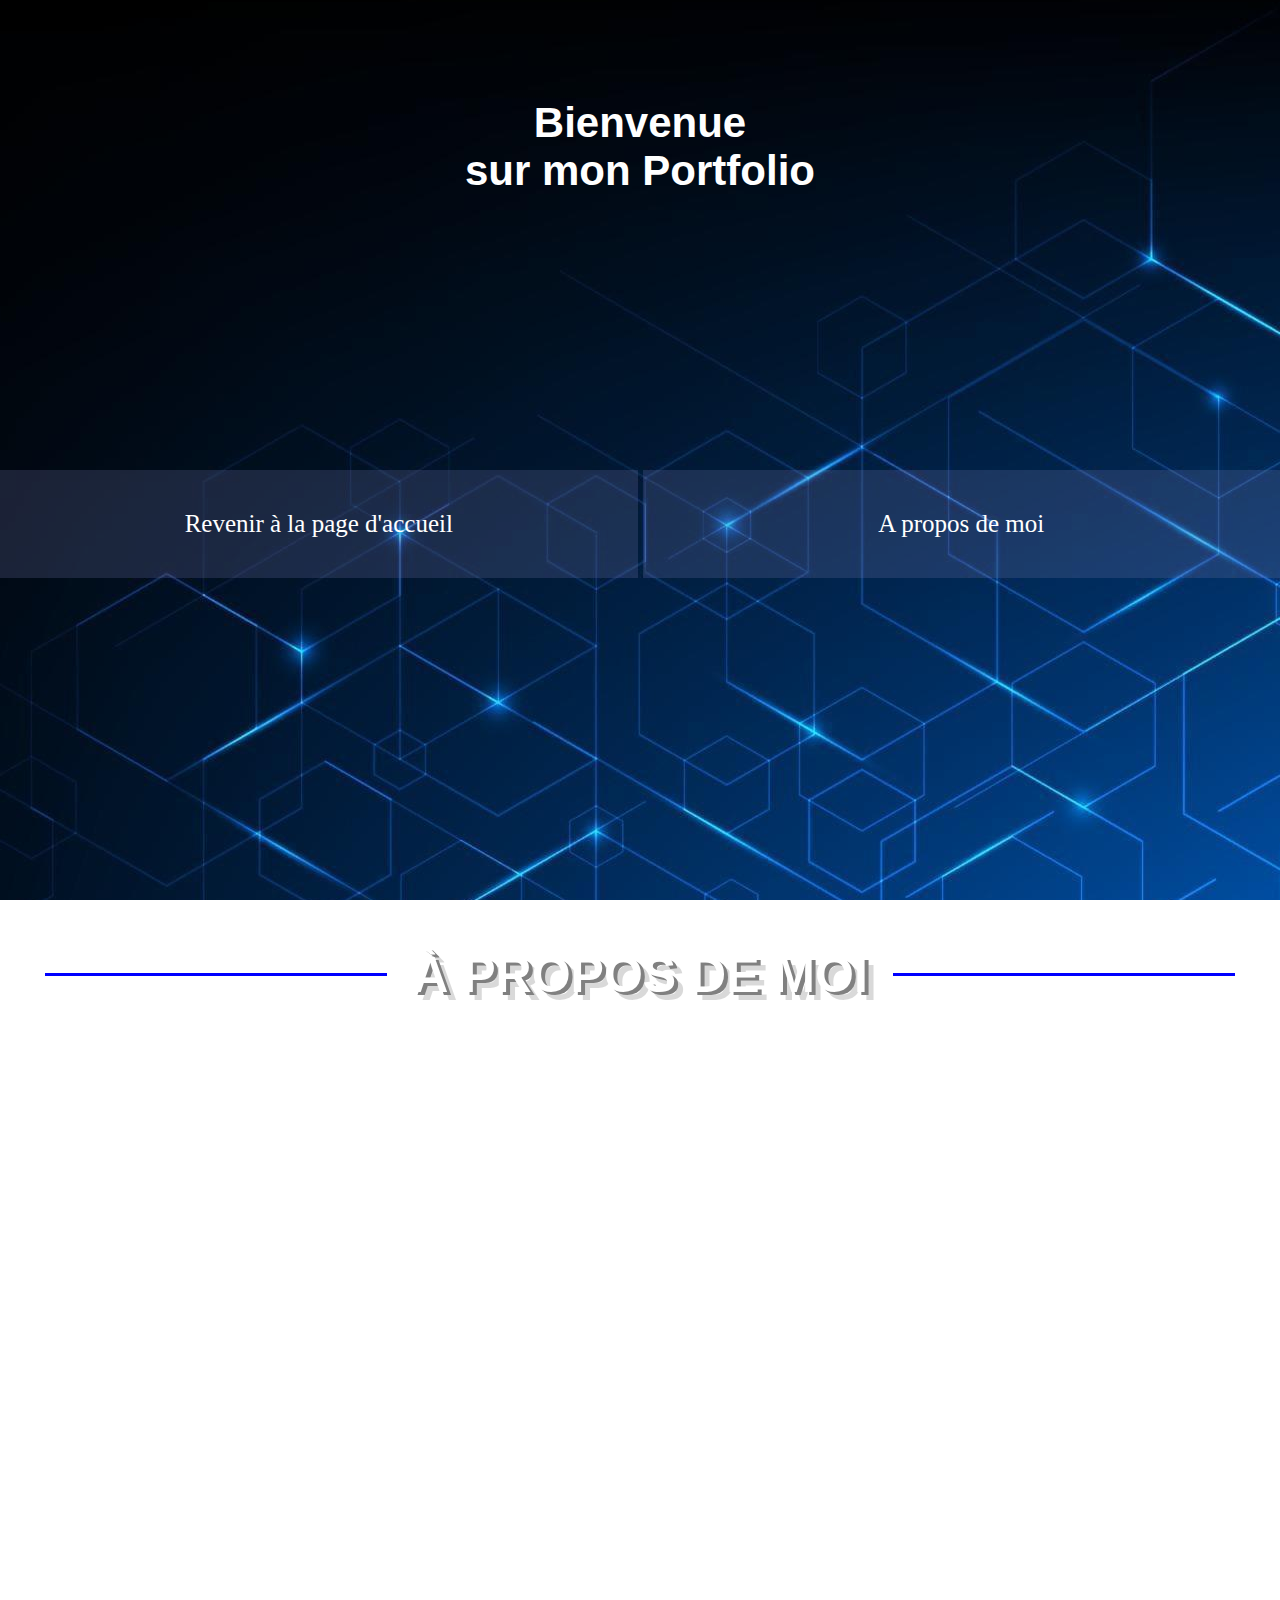
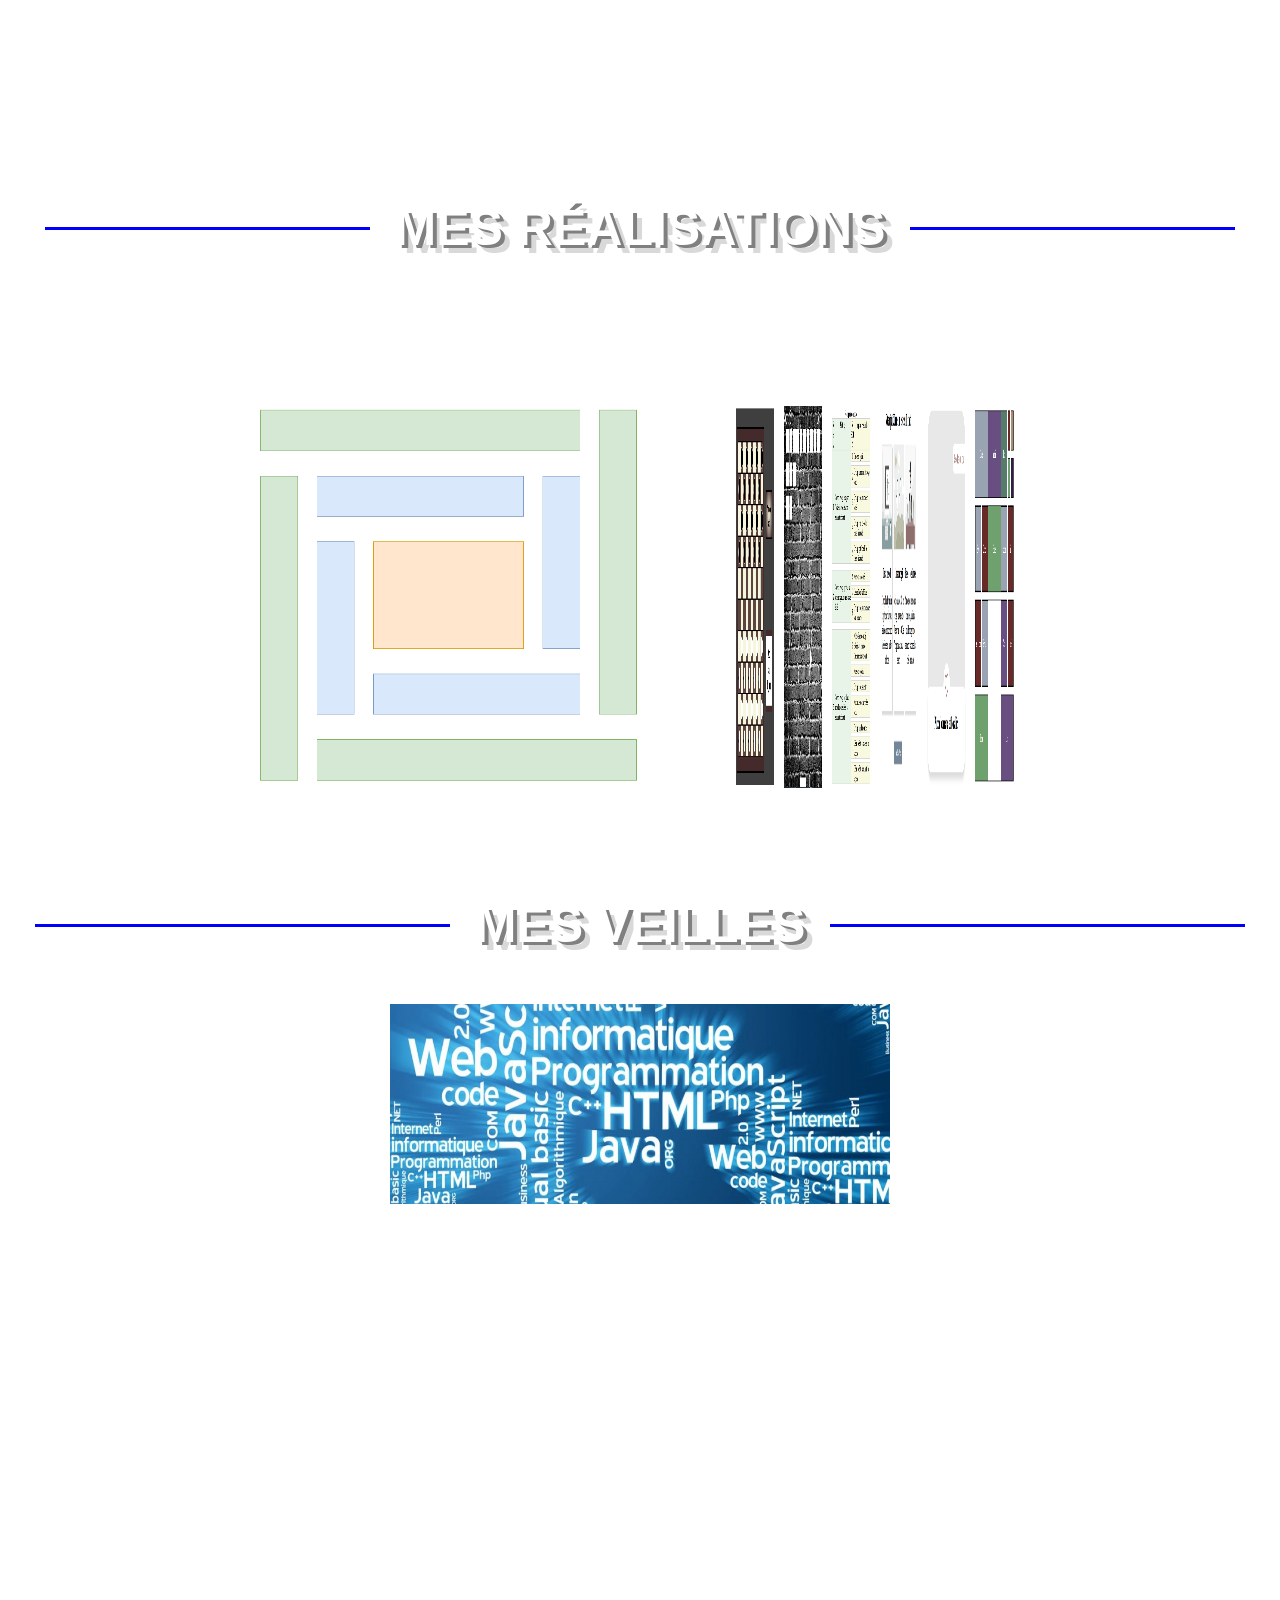
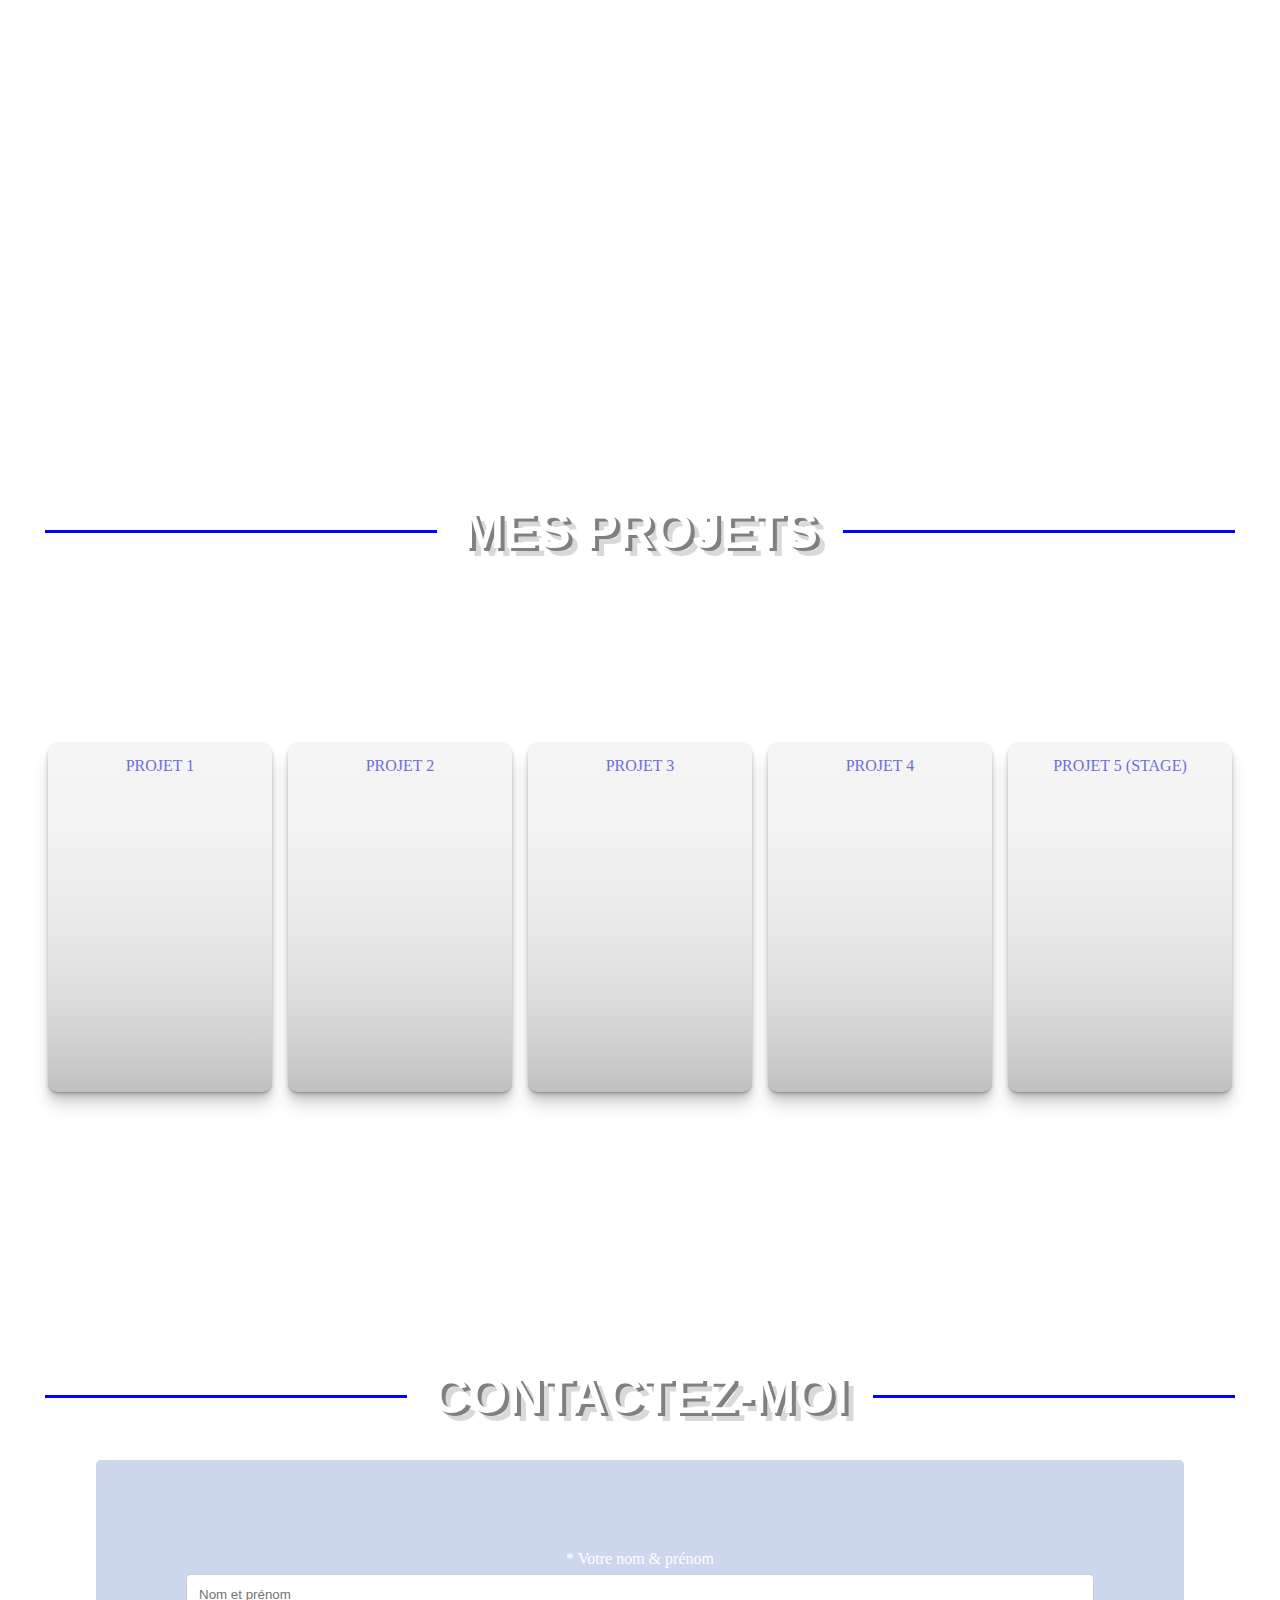
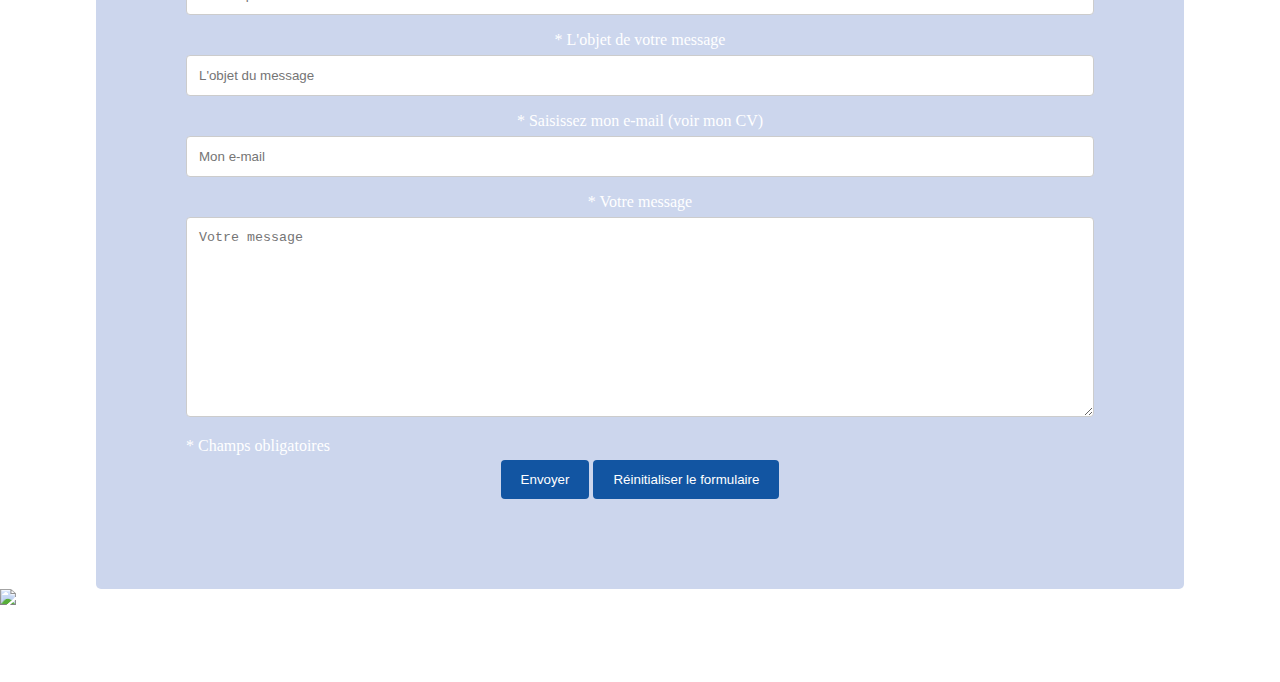
==== menu.html @ bb28eb80 "Update files" ====
<!DOCTYPE html>
<html lang="fr">

<head>
    <meta charset="UTF-8">
    <meta name="viewport" content="width=device-width, user-scalable=no">
    <meta http-equiv="X-UA-Compatible" content="ie=edge">
    <meta name="language" content="French">
    <meta lang="" name="keywords"
        content="à propos de moi, mes réalisations et veilles technologiques, mes projets, me contacter, gitHub">
    <meta name="description" content="Portfolio Stéphane Cadeck">
    <meta name="title" content="Portfolio Stéphane Cadeck">
    <meta name="theme-color" content="#00142D">

    <!-- <link rel=" stylesheet" href="stylesheet.css"> -->
    <link rel="stylesheet" href="menu.css">
    <link rel="icon" type="image/png" sizes="24x24" href="assets/favicon/favicon.ico">

    <script src="js/jquery-3.6.0.js"></script>

    <title>Portfolio Stéphane Cadeck</title>
</head>

<body>

    <div class="container menu">

        <div class="wrapper">
            <div class="typing">
                <h1><br>Bienvenue<br>sur mon Portfolio</h1>
            </div>
        </div>

        <p class="sub-heading"></p>

        <div id="sectiontohide">
            <nav>
                <ul class="sub-menu">
                    <li class="menu-home"><a href="index.html">Revenir à la page d'accueil</a></li>
                    <li class="menu-realisations"><a href="#about">A propos de moi</a></li>
                    <li class="menu-projects"><a href="#works">Mes réalisations et veilles technologiques</a></li>
                    <li class="menu-about"><a href="#projects">Mes projets</a></li>
                    <li class="menu-contact"><a href="#contact">Me contacter</a></li>
                    <li class="menu-gitHub"><a href="https://github.com/stephane-cad55" target="_blank"
                            rel="noopener">Mes réalisations
                            et projets sur mon GitHub</a>
                    </li>
                </ul>
            </nav>
        </div>

    </div>

    <div id="about" class="container me">

        <div>
            <h2 class="hr">À propos de moi</h2>

            <figure>

                <p>J'ai souhaité me reconvertir professionnellement et me
                    diriger vers le secteur du numérique après avoir effectué de nombreuses recherches sur le
                    métier de
                    développeur informatique.
                    Je souhaite devenir concepteur développeur d'applications car je suis de nature curieuse. La
                    curiosité
                    est primordiale pour un développeur, il doit avoir une culture informatique et web
                    importante, savoir se
                    remettre en question.</p><br>
                <p>Ma facilité d'échange est un atout ce qui facilite le travail en équipe, vu que le
                    développeur travaille
                    rarement seul. Cela permet d'amener à bien le projet établi par le supérieur en répondant
                    aux cahier des
                    charges.<br>
                    Je veux me diriger vers ce métier pour répondre aux besoins des clients et en amont me
                    servir de mon
                    esprit analytique pour faire aboutir le projet.
                    Ma rigueur, mon autonomie, ma gestion du stress me permettent de respecter les délais de
                    travail pour
                    remplir aux mieux les tâches qui me sont confiées.
                    Je sais prendre des initiatives et j'apprécie la pédagogie, ce qui peut m'être utile pour
                    une éventuelle
                    aide technique concernant un logiciel pour un client.<br>
                    Ce métier offre des évolutions de carrière, ce qui me motive également à me diriger dans
                    cette voie.</p><br>
                <p>C'est pourquoi, après des recherches pour trouver un centre de formation et après des tests et
                    entretiens
                    réussis,
                    j'effectue une formation de concepteur développeur d'applications au Gréta de Montpellier où
                    l'apprentissage des langages de formations est très diverse.<br>
                    J'étudie aussi bien des langages front-end que back-end : HTML, CSS, Bootstrap, JAVASCRIPT, JAVA,
                    PHP,
                    utilisation d'un éditeur de logiciel pour les applications mobiles.<br>
                    Je manipule le langage SQL, apprend la conception de diagrammes tels que MCD et MLD.
                    Enfin, je m'exerce à concevoir des maquettes, des storyboards...etc<br>
                    Pour ma part, j'apprécie plus particulièrement les langages frond-end.</p><br>

            </figure>

            <p>Pour encore mieux me connaître, vous pouvez télécharger mon CV, cliquez &nbsp;<a
                    href="assets/doc/CV Cadeck Stéphane.pdf" download="CV_Stéphane_Cadeck">ici.</a></p>
        </div>

    </div>

    <div id="works" class="container real">

        <div>
            <h2 class="hr">Mes réalisations</h2>

            <h3>Veuillez trouver quelques unes de mes réalisations effectuées pendant ma formation.<br>Les langages
                utilisés
                sont le HTML, CSS et JAVASCRIPT; le but étant de reproduire les différents
                sites web ou pages fournies.</h3>
        </div>

        <div id="hero">
            <div class="hero">
                <figure class="on">
                    <img src="assets/img/figure_geometrique.PNG" alt="figure_geometrique" />
                </figure>
                <figure>
                    <img src="assets/img/dames.PNG" alt="dames" />
                </figure>
                <figure>
                    <img src="assets/img/cassebrique.PNG" alt="casse brique" />
                </figure>
                <figure>
                    <img src="assets/img/competences.PNG" alt="competences" />
                </figure>
                <figure>
                    <img src="assets/img/ecosia.PNG" alt="ecosia" />
                </figure>
                <figure>
                    <img src="assets/img/marmiton.PNG" alt="marmiton" />
                </figure>
                <figure>
                    <img src="assets/img/windows.PNG" alt="windows" />
                </figure>
            </div>
        </div>

    </div>

    <div class="container tech">

        <div>
            <h2 class="hr">Mes veilles</h2>

            <div class="positionImg">
                <img src="assets/img/veille.jpg" alt="veille technologique" width="500px" height="200px">
            </div>

        </div>

        <div class="main-contain">

            <p>Voici quelques-unes de mes veilles technologiques.</p>

            <div class="div">
                <div class="flex-1">
                    <a class="button btn-1"
                        href="https://cda.needemand.com/2020/10/23/veille-technologique-sur-les-animations-en-css/"
                        target="blank">-
                        Veille technologique sur les animations en CSS.</a>
                </div>
            </div>

            <div class="div">
                <div class="flex-1">
                    <a class="button btn-1" href="https://cda.needemand.com/2021/01/23/conception-de-projet/"
                        target="blank">- Veille technologique
                        sur la conception de projet.</a>
                </div>
            </div>

            <div class="div">
                <div class="flex-1">
                    <a class="button btn-1" href="https://cda.needemand.com/2020/11/22/javadoc/" target="blank">- Veille
                        technologique sur l'outil de
                        développement Javadoc.</a>
                </div>
            </div>

            <div class="div">
                <div class="flex-1">
                    <a class="button btn-1" href="https://cda.needemand.com/2020/11/05/gantt-method/" target="blank">-
                        Veille technologique sur la
                        méthode GANTT.</a>
                </div>
            </div>

            <div class="div">
                <div class="flex-1">
                    <a class="button btn-1" href="https://cda.needemand.com/2020/11/03/method-iafactory/"
                        target="blank">-
                        Veille technologique sur
                        la méthode IAFACTORY.</a>
                </div>
            </div>

            <div class="div">
                <div class="flex-1">
                    <a class="button btn-1" href="https://cda.needemand.com/2020/12/20/protection-des-donnees/"
                        target="blank">-
                        Veille technologique
                        sur la protection des données.</a>
                </div>
            </div>

            <div class="div">
                <div class="flex-1">
                    <a class="button btn-1" href="https://cda.needemand.com/2020/12/05/svelte/" target="blank">-
                        Veille technologique sur le
                        framework JAVASCRIPT Svelte.</a>
                </div>
            </div>

        </div>

    </div>

    <div id="projects" class="container projects">

        <div>
            <h2 class="hr">Mes projets</h2>
            <p class="title">Tout au long de ma formation, j'ai réalisé différents projets que je vous présente<br>(pour
                plus
                de détails sur le projet, passez votre souris sur l'image).</p>
        </div>

        <main class="page-content">
            <div class="card">
                <div class="content">
                    <h3 class="size"><em>Création d'un portfolio</em></h3>
                    <p class="text">Après l'apprentissage de création de maquettes, storyboards ainsi que la
                        réalisation
                        de chartes graphiques, j'ai réalisé le portfolio d'un de mes camarades.
                        J'ai codé son
                        portfolio en HTML ET CSS (ainsi que quelques lignes de JAVASCRIPT).</p><br>
                    <p class="link">Cliquez<a href="assets/img/projet1.png" target="blank">&nbsp; ICI</a>&nbsp; pour
                        voir un
                        aperçu.</p>
                </div>
            </div>

            <div class="card">
                <div class="content">
                    <h3 class="size"><em>Calculatrice</em></h3>
                    <p class="text">Pour ce second projet de l'année, j'ai du réalisé une calculatrice avec des
                        fonctions
                        de base en JAVA, ainsi qu'une interface graphique en utilisant SWING.<br>
                        Ce projet a été réalisé en utilisant un tableau KANBAN.</p><br>
                    <p class="link">Cliquez<a href="assets/img/projet2.png" target="blank">&nbsp; ICI</a>&nbsp; pour
                        voir un
                        aperçu.</p>
                </div>
            </div>

            <div class="card">
                <div class="content">
                    <h3 class="size"><em>Formulaire de connexion</em></h3>
                    <p class="text">Pour ce troisième projet de l'année, j'ai réalisé un formulaire de connexion et
                        d'inscription avec JAVA en
                        utilisant SWING pour créer l'interface graphique.
                        J'ai créé également la connexion vers la base de données.</p><br>
                    <p class="link">Cliquez<a href="assets/img/projet3.png" target="blank">&nbsp; ICI</a>&nbsp; pour
                        voir un
                        aperçu.</p>
                </div>
            </div>

            <div class="card">
                <div class="content">
                    <h3 class="size"><em>Projet fil rouge (non terminé)</em></h3>
                    <p class="text">Ce projet regroupe différentes sections (une
                        partie Sweep and Keep
                        de cartes de recettes en Javascript,une partie en Java pour la gestion des stocks, une
                        partie en
                        PHP
                        pour la gestion administrative,une partie avec le Framework PHP CodeIgniter pour la
                        partie
                        E-commerce, et enfin l'application du site en version mobile avec Android Studio).</p>
                    <br>
                    <p class="link">Cliquez<a href="assets/img/prochainement.png" target="blank">&nbsp; ICI</a>&nbsp;
                        pour
                        voir un
                        aperçu.</p>
                </div>
            </div>

            <div class="card">
                <div class="content">
                    <h3 class="size"><em>Création Site Web</em></h3>
                    <p class="text">Pour mon stage comptant pour la formation, j'ai créé avec une collaboratrice un site
                        web pour une entreprise de plâtrerie suivant un cahier des charges. Nous avons réalisés les
                        maquettes sous Adobe XD et utilisés les langages HTML, CSS, Bootstrap, et PHP. Pour se repartir
                        les tâches et respecter les délais, nous nous sommes servis de JiraSoftWare.
                    </p>
                    <br>
                    <p class="link">Cliquez<a href="assets/img/stage.png" target="blank">&nbsp; ICI</a>&nbsp; pour
                        voir un
                        aperçu.</p>
                </div>
            </div>
        </main>

    </div>

    <div id="contact" class="container contact">

        <div>
            <h2 class="hr">Contactez-moi</h2>
        </div>

        <div class="container">

            <form method="post" action="https://formspree.io/f/xeqvopwa" id="frm">
                <label for="fname">* Votre nom & prénom</label>
                <input type="text" id="fname" name="Nom et prénom" placeholder="Nom et prénom" required="">

                <label for="sujet">* L'objet de votre message</label>
                <input type="text" id="sujet" name="Sujet" placeholder="L'objet du message" required="">

                <label for="emailAddress">* Saisissez mon e-mail (voir mon CV)</label>
                <input id="emailAddress" type="email" name="Email" placeholder="Mon e-mail" required="">

                <label for="subject">* Votre message</label>
                <textarea id="subject" name="Message" placeholder="Votre message" required=""
                    style="height:200px"></textarea>

                <p>* Champs obligatoires</p>
                <input type="submit" value="Envoyer">
                <button class="reset" type="button" onclick="resetForm();">Réinitialiser le formulaire</button>
            </form>

        </div>

        <p>
            <img style="border:0;width:88px;height:31px" src="https://jigsaw.w3.org/css-validator/images/vcss-blue"
                alt="CSS Valide !" />
        </p>

    </div>

    <script src="js/menu.js"></script>
    <script src="js/scrollToTop.js"></script>
    <script src="js/resetForm.js"></script>
    <script src="js/scrollText.js"></script>
    <script src="js/carousel.js"></script>

</body>

</html>
---- menu.css ----
/*Menu********************************************************************************************************************************************/

* {
  margin: 0;
  padding: 0;
  box-sizing: border-box;
}

body {
  scroll-behavior: smooth;
  background-image: url("assets/img/fond_ecran.jpg");
  background-attachment: fixed;
  background-position: center;
  overflow-x: hidden;
}

.menu {
  margin-top: -50px;
}

.menu h1 {
  color: rgb(255, 255, 255);
  text-align: center;
  position: relative;
  margin-top: 75px;
  font-size: 42px;
  font-family: BlinkMacSystemFont, 'Segoe UI', Roboto, Oxygen, Ubuntu, Cantarell, 'Open Sans', 'Helvetica Neue', sans-serif;
}

/*Effet h1*/

.menu .wrapper {
  height: 30vh;
  /*This part is important for centering*/
  display: flex;
  align-items: center;
  justify-content: center;
}

.menu .typing {
  width: 27ch;
  animation: typing 2s steps(22), blink .5s step-end infinite alternate;
  white-space: nowrap;
  overflow: hidden;
  font-size: 2em;
}

@keyframes typing {
  from {
    width: 0
  }
}

@keyframes blink {
  50% {
    border-color: transparent
  }
}

/*Menu ancres*/

.menu .sub-heading {
  color: white;
  text-align: center;
  font-weight: 300;
}

.menu ul {
  display: grid;
  grid-template-columns: 1fr 1fr;
  grid-template-rows: 1fr 1fr 1fr;
  grid-gap: 5px;
  margin: 0;
}

.menu ul li {
  color: white;
  list-style: none;
  background-color: rgba(122, 127, 180, 0.219);
  padding: 40px 20px;
}

.menu li {
  text-align: center;
}

.menu a {
  color: white;
  text-decoration: none;
  font-size: 25px;
}

.menu a:hover {
  color: #bbb7c2;
}

.menu-home {
  position: relative;
  animation-name: home;
  animation-duration: 500ms;
  animation-fill-mode: forwards;
}

.menu-realisations {
  position: relative;
  animation-name: home;
  animation-duration: 500ms;
  animation-fill-mode: forwards;
}

@keyframes home {
  0% {
    top: -30px
  }
  100% {
    top: 0px
  }
  0% {
    opacity: 0
  }
  100% {
    opacity: 1
  }
}

.menu-projects {
  position: relative;
  animation-name: projects;
  animation-duration: 500ms;
  animation-delay: 500ms;
  animation-fill-mode: forwards;
  opacity: 0;
}

.menu-about {
  position: relative;
  animation-name: about;
  animation-duration: 500ms;
  animation-delay: 500ms;
  animation-fill-mode: forwards;
  opacity: 0;
}

@keyframes projects {
  0% {
    left: -100px
  }
  100% {
    left: 0px
  }
  0% {
    opacity: 0
  }
  100% {
    opacity: 1
  }
}

@keyframes about {
  0% {
    right: -100px
  }
  100% {
    right: 0px
  }
  0% {
    opacity: 0
  }
  100% {
    opacity: 1
  }
}

.menu-contact {
  position: relative;
  animation-name: contact;
  animation-duration: 500ms;
  animation-delay: 1000ms;
  animation-fill-mode: forwards;
  opacity: 0;
}

.menu-gitHub {
  position: relative;
  animation-name: contact;
  animation-duration: 500ms;
  animation-delay: 1000ms;
  animation-fill-mode: forwards;
  opacity: 0;
}

@keyframes contact {
  0% {
    bottom: -30px
  }
  100% {
    bottom: 0px
  }
  0% {
    opacity: 0
  }
  100% {
    opacity: 1
  }
}

.menu .sub-menu {
  margin-top: 250px;
  text-align: center;
}

@keyframes heading {
  0% {
    right: -400px
  }
  100% {
    right: 0px
  }
}

.menu .sub-heading {
  position: relative;
  animation-name: sub-heading;
  animation-duration: 2000ms;
  animation-delay: 100ms;
  animation-fill-mode: forwards;
}

@keyframes sub-heading {
  0% {
    left: -400px
  }
  100% {
    left: 0px
  }
}

/*A propos de moi*********************************************************************************************************************************/

* {
  /* Calculation */
  --responsive: calc((var(--min-font) * 1px) + (var(--max-font) - var(--min-font)) * ((100vw - 420px) / (1200 - 420)));
  /* Ranges from 421px to 1199px */
}

.me {
  min-height: 100vh;
  display: flex;
  align-items: center;
  margin-top: 60px;
}

.me h2 {
  /* Set max and min font sizes */
  color: white;
  --max-font: 50;
  --min-font: 25;
  font-size: var(--responsive);
  margin: .3em 0;
  text-transform: uppercase;
  text-align: center;
  padding-bottom: 50px;
  font-family: BlinkMacSystemFont, 'Segoe UI', Roboto, Oxygen, Ubuntu, Cantarell, 'Open Sans', 'Helvetica Neue', sans-serif;
  text-shadow: 4px 3px 0px grey, 9px 8px 0px rgba(0, 0, 0, 0.15);
}

.me .hr {
  /* centre verticalement les enfants entre eux */
  align-items: center;
  /* active flexbox */
  display: flex;
  /* garde le texte centré s’il passe sur plusieurs lignes ou si flexbox n’est pas supporté */
  text-align: center;
}

.me .hr::before, .me .hr::after {
  border-top: .0625em solid blue;
  /* nécessaire pour afficher les pseudo-éléments */
  content: "";
  /* partage le reste de la largeur disponible */
  flex: 1;
  /* espace les traits du texte */
  margin: 0.5em;
}

.me p {
  color: white;
  text-align: center;
  line-height: 30px;
  /* Set max and min font sizes */
  --max-font: 20;
  --min-font: 14;
  font-size: var(--responsive);
  margin-top: 20px;
}

@media (min-width: 1200px) {
  .me h2, .me p {
    font-size: calc(var(--max-font) * 1px);
  }
}

@media (max-width: 420px) {
  .me h2, .me p {
    font-size: calc(var(--min-font) * 1px);
  }
}

* {
  box-sizing: border-box;
  margin: 0;
  padding: 0;
}

.me div {
  margin: auto;
  padding: 20px;
}

.me a {
  text-decoration: none;
  color: white;
}

/*Effet scroll texte à propos de moi*/

.me figure {
  position: relative;
  left: 60%;
  margin: 0;
  padding: 0;
  opacity: 0;
  transition: all 2s ease;
}

/*Réalisations************************************************************************************************************************************/

* {
  /* Calculation */
  --responsive: calc((var(--min-font) * 1px) + (var(--max-font) - var(--min-font)) * ((100vw - 420px) / (1200 - 420)));
  /* Ranges from 421px to 1199px */
}

.real {
  max-height: 100vh;
}

.real h2 {
  /* Set max and min font sizes */
  color: white;
  --max-font: 50;
  --min-font: 25;
  font-size: var(--responsive);
  margin: .3em 0;
  text-transform: uppercase;
  text-align: center;
  font-family: BlinkMacSystemFont, 'Segoe UI', Roboto, Oxygen, Ubuntu, Cantarell, 'Open Sans', 'Helvetica Neue', sans-serif;
  text-shadow: 4px 3px 0px grey, 9px 8px 0px rgba(0, 0, 0, 0.15);
}

.real .hr {
  /* centre verticalement les enfants entre eux */
  align-items: center;
  /* active flexbox */
  display: flex;
  /* garde le texte centré s’il passe sur plusieurs lignes ou si flexbox n’est pas supporté */
  text-align: center;
}

.real .hr::before, .real .hr::after {
  border-top: .0625em solid blue;
  /* nécessaire pour afficher les pseudo-éléments */
  content: "";
  /* partage le reste de la largeur disponible */
  flex: 1;
  /* espace les traits du texte */
  margin: 0.5em;
}

.real h3 {
  color: white;
  text-align: center;
  /* Set max and min font sizes */
  --max-font: 20;
  --min-font: 14;
  font-size: var(--responsive);
}

@media (min-width: 1200px) {
  .real h2, .real h3 {
    font-size: calc(var(--max-font) * 1px);
  }
}

@media (max-width: 420px) {
  .real h2, .real h3 {
    font-size: calc(var(--min-font) * 1px);
  }
}

* {
  box-sizing: border-box;
  margin: 0;
  padding: 0;
}

.real div {
  margin: auto;
  padding: 20px;
}

/*Carousel réalisations*/

@-webkit-keyframes infoIn {
  0% {
    opacity: 0;
    -webkit-transform: scale(0);
    transform: scale(0);
  }
  50% {
    opacity: 0;
    -webkit-transform: scale(0);
    transform: scale(0);
  }
  100% {
    opacity: 1;
    -webkit-transform: scale(1);
    transform: scale(1);
  }
}

@keyframes infoIn {
  0% {
    opacity: 0;
    -webkit-transform: scale(0);
    transform: scale(0);
  }
  50% {
    opacity: 0;
    -webkit-transform: scale(0);
    transform: scale(0);
  }
  100% {
    opacity: 1;
    -webkit-transform: scale(1);
    transform: scale(1);
  }
}

@-webkit-keyframes infoOut {
  0% {
    opacity: 1;
    -webkit-transform: scale(1);
    transform: scale(1);
  }
  100% {
    opacity: 0;
    -webkit-transform: scale(0);
    transform: scale(0);
  }
}

@keyframes infoOut {
  0% {
    opacity: 1;
    -webkit-transform: scale(1);
    transform: scale(1);
  }
  100% {
    opacity: 0;
    -webkit-transform: scale(0);
    transform: scale(0);
  }
}

#hero {
  width: 70%;
  display: block;
  overflow: hidden;
  position: relative;
}

#hero:before {
  display: block;
  content: "";
  padding-top: 50%;
}

.hero {
  display: -webkit-box;
  display: -ms-flexbox;
  display: flex;
  width: 90%;
  height: 90%;
  overflow: hidden;
  margin: 0;
  padding: 0;
  position: absolute;
  top: 50px;
  bottom: 0;
  left: 0;
  right: 0;
}

.hero figure {
  margin: 0;
  padding: 0;
  width: 10%;
  height: 100%;
  position: relative;
  -ms-flex-preferred-size: 10%;
  flex-basis: 10%;
  -webkit-transition: 0.8s linear;
  -o-transition: 0.8s linear;
  transition: 0.8s linear;
  -webkit-filter: saturate(25%);
  filter: saturate(25%);
}

.hero figure img {
  width: 80%;
  height: 100%;
}

.hero figure.on {
  -ms-flex-preferred-size: 100%;
  flex-basis: 100%;
  -webkit-transition: 1s linear;
  -o-transition: 1s linear;
  transition: 1s linear;
  z-index: 20;
  -webkit-filter: saturate(100%);
  filter: saturate(100%);
}

.hero figure div {
  -webkit-animation: infoOut;
  animation: infoOut;
}

.hero figure.on div {
  position: absolute;
  bottom: 20%;
  left: 5%;
  right: 5%;
  padding: 20px 50px;
  display: -webkit-box;
  display: -ms-flexbox;
  display: flex;
  -ms-flex-wrap: wrap;
  flex-wrap: wrap;
  -webkit-box-align: center;
  -ms-flex-align: center;
  align-items: center;
  -webkit-animation: infoIn 2s;
  animation: infoIn 2s;
}

@media screen and (max-width: 800px) {
  .hero {
    font-size: 1.3vw;
  }
  .hero figure.on div {
    padding: 20px;
  }
}

@media screen and (max-width: 600px) {
  .hero {
    font-size: 1.8vw;
  }
  .hero figure.on div {
    bottom: 5%;
    left: 0;
    right: 0;
    width: auto;
  }
}

/*Veilles technologiques**************************************************************************************************************************/

* {
  /* Calculation */
  --responsive: calc((var(--min-font) * 1px) + (var(--max-font) - var(--min-font)) * ((100vw - 420px) / (1200 - 420)));
  /* Ranges from 421px to 1199px */
}

.tech {
  min-height: 100vh;
}

.tech h2 {
  /* Set max and min font sizes */
  color: white;
  --max-font: 50;
  --min-font: 25;
  margin: .3em 0;
  text-transform: uppercase;
  text-align: center;
  font-family: BlinkMacSystemFont, 'Segoe UI', Roboto, Oxygen, Ubuntu, Cantarell, 'Open Sans', 'Helvetica Neue', sans-serif;
  text-shadow: 4px 3px 0px grey, 9px 8px 0px rgba(0, 0, 0, 0.15);
  margin-top: 80px;
}

.tech .hr {
  /* centre verticalement les enfants entre eux */
  align-items: center;
  /* active flexbox */
  display: flex;
  /* garde le texte centré s’il passe sur plusieurs lignes ou si flexbox n’est pas supporté */
  text-align: center;
}

.tech .hr::before, .tech .hr::after {
  border-top: .0625em solid blue;
  /* nécessaire pour afficher les pseudo-éléments */
  content: "";
  /* partage le reste de la largeur disponible */
  flex: 1;
  /* espace les traits du texte */
  margin: 0.5em;
}

.tech p {
  color: white;
  margin: auto;
  width: fit-content;
  /* Set max and min font sizes */
  --max-font: 20;
  --min-font: 14;
  font-size: var(--responsive);
  text-transform: uppercase;
  text-align: center;
  padding: 50px;
}

@media (min-width: 1200px) {
  .tech h2, .tech p {
    font-size: calc(var(--max-font) * 1px);
  }
}

@media (max-width: 420px) {
  .tech h2, .tech p {
    font-size: calc(var(--min-font) * 1px);
  }
}

* {
  box-sizing: border-box;
  margin: 0;
  padding: 0;
}

.tech div {
  margin: auto;
  padding: 10px;
}

.tech .positionImg {
  margin-top: 40px;
  display: flex;
  justify-content: center;
}

/*Effets liens*/

.tech .main-contain {
  display: flex;
  flex-direction: column;
  justify-content: center;
  max-width: 180rem;
}

.tech button {
  border: none;
  text-decoration: none;
  cursor: pointer;
}

.tech .div {
  display: flex;
  flex-wrap: wrap;
  justify-content: space-around;
  text-align: center;
  position: relative;
  max-width: 1200px;
  margin: auto;
}

.tech .flex-1 {
  flex: 1;
  min-width: 250px;
}

.tech .button {
  color: white;
  font-size: 21px;
  display: flex;
  justify-content: center;
  text-decoration: none;
  text-align: center;
  display: inline-block;
  position: relative;
  will-change: transform;
  padding-top: 15px;
  padding-bottom: 15px;
}

.tech .btn-1 {
  letter-spacing: 0.05rem;
  transition: 0.5s all ease-in-out;
  position: relative;
  background: transparent;
}

.tech .btn-1:before {
  border-top: 0.3rem solid rgb(47, 20, 202);
  border-bottom: 0.3rem solid rgb(47, 20, 202);
  display: block;
  position: absolute;
  background: transparent;
  content: "";
  top: 6px;
  bottom: 0;
  left: 100%;
  right: 100%;
  transition: 0.50s all ease-in-out;
}

.tech .btn-1:hover {
  letter-spacing: 0.1rem;
}

.tech .btn-1:hover:before {
  left: 25%;
  right: 25%;
}

/*Projets*****************************************************************************************************************************************/

* {
  /* Calculation */
  --responsive: calc((var(--min-font) * 1px) + (var(--max-font) - var(--min-font)) * ((100vw - 420px) / (1200 - 420)));
  /* Ranges from 421px to 1199px */
}

.projects {
  min-height: 100vh;
}

.projects h2 {
  /* Set max and min font sizes */
  color: white;
  --max-font: 50;
  --min-font: 25;
  font-size: var(--responsive);
  margin: .3em 0;
  text-transform: uppercase;
  text-align: center;
  font-family: -apple-system, BlinkMacSystemFont, 'Segoe UI', Roboto, Oxygen, Ubuntu, Cantarell, 'Open Sans', 'Helvetica Neue', sans-serif;
  text-shadow: 4px 3px 0px grey, 9px 8px 0px rgba(0, 0, 0, 0.15);
  margin-top: 50px;
}

.projects .hr {
  /* centre verticalement les enfants entre eux */
  align-items: center;
  /* active flexbox */
  display: flex;
  /* garde le texte centré s’il passe sur plusieurs lignes ou si flexbox n’est pas supporté */
  text-align: center;
}

.projects .hr::before, .projects .hr::after {
  border-top: .0625em solid blue;
  /* nécessaire pour afficher les pseudo-éléments */
  content: "";
  /* partage le reste de la largeur disponible */
  flex: 1;
  /* espace les traits du texte */
  margin: 0.5em;
}

.projects p {
  color: white;
  margin: auto;
  width: fit-content;
  /* Set max and min font sizes */
  --max-font: 20;
  --min-font: 14;
  font-size: var(--responsive);
  text-transform: uppercase;
  text-align: center;
}

@media (min-width: 1200px) {
  .projects h2, .projects p {
    font-size: calc(var(--max-font) * 1px);
  }
}

@media (max-width: 420px) {
  .projects h2, .projects p {
    font-size: calc(var(--min-font) * 1px);
  }
}

* {
  box-sizing: border-box;
  margin: 0;
  padding: 0;
}

.projects div {
  margin: auto;
  padding: 20px;
}

/*Cartes projets*/

* {
  box-sizing: border-box;
}

.page-content {
  display: grid;
  grid-gap: 1rem;
  padding: 1rem;
  width: 95%;
  margin: 0 auto;
}

@media (min-width: 600px) {
  .page-content {
    grid-template-columns: repeat(2, 1fr);
  }
}

@media (min-width: 800px) {
  .page-content {
    grid-template-columns: repeat(5, 1fr);
  }
}

.card {
  position: relative;
  display: flex;
  align-items: flex-end;
  overflow: hidden;
  padding: 1rem;
  width: 100%;
  border-radius: 10px;
  text-align: center;
  color: whitesmoke;
  background-color: whitesmoke;
  box-shadow: 0 1px 1px rgba(0, 0, 0, 0.1), 0 2px 2px rgba(0, 0, 0, 0.1), 0 4px 4px rgba(0, 0, 0, 0.1), 0 8px 8px rgba(0, 0, 0, 0.1), 0 16px 16px rgba(0, 0, 0, 0.1);
}

@media (min-width: 600px) {
  .card {
    height: 350px;
  }
}

.projects p.title {
  margin-top: 100px;
}

.projects p.text {
  font-size: 16px;
  text-transform: none;
}

.projects .size {
  text-transform: uppercase;
  font-size: 22px;
}

.projects .link {
  font-size: 16px;
  text-transform: none;
}

.projects a {
  color: white;
  text-decoration: none;
}

.card:before {
  content: "";
  position: absolute;
  top: 0;
  left: 0;
  width: 100%;
  height: 110%;
  background-size: cover;
  background-position: 0 0;
  transition: transform calc(var(--d) * 1.5) var(--e);
  pointer-events: none;
}

.card:after {
  content: "";
  display: block;
  position: absolute;
  top: 0;
  left: 0;
  width: 100%;
  height: 200%;
  pointer-events: none;
  background-image: linear-gradient(to bottom, rgba(0, 0, 0, 0) 0%, rgba(0, 0, 0, 0.009) 11.7%, rgba(0, 0, 0, 0.034) 22.1%, rgba(0, 0, 0, 0.072) 31.2%, rgba(0, 0, 0, 0.123) 39.4%, rgba(0, 0, 0, 0.182) 46.6%, rgba(0, 0, 0, 0.249) 53.1%, rgba(0, 0, 0, 0.32) 58.9%, rgba(0, 0, 0, 0.394) 64.3%, rgba(0, 0, 0, 0.468) 69.3%, rgba(0, 0, 0, 0.54) 74.1%, rgba(0, 0, 0, 0.607) 78.8%, rgba(0, 0, 0, 0.668) 83.6%, rgba(0, 0, 0, 0.721) 88.7%, rgba(0, 0, 0, 0.762) 94.1%, rgba(0, 0, 0, 0.79) 100%);
  transform: translateY(-50%);
  transition: transform calc(var(--d) * 2) var(--e);
}

.card:nth-child(1):before {
  background-image: url(assets/img/projets.JPG);
  background-position: center;
  content: 'Projet 1';
  text-transform: uppercase;
  padding-top: 15px;
  color: rgb(110, 110, 221);
}

.card:nth-child(2):before {
  background-image: url(assets/img/projets.JPG);
  background-position: center;
  content: 'Projet 2';
  text-transform: uppercase;
  padding-top: 15px;
  color: rgb(110, 110, 221);
}

.card:nth-child(3):before {
  background-image: url(assets/img/projets.JPG);
  background-position: center;
  content: 'Projet 3';
  text-transform: uppercase;
  padding-top: 15px;
  color: rgb(110, 110, 221);
}

.card:nth-child(4):before {
  background-image: url(assets/img/projets.JPG);
  background-position: center;
  content: 'Projet 4';
  text-transform: uppercase;
  padding-top: 15px;
  color: rgb(110, 110, 221);
}

.card:nth-child(5):before {
  background-image: url(assets/img/projets.JPG);
  background-position: center;
  content: 'Projet 5 (Stage)';
  text-transform: uppercase;
  padding-top: 15px;
  color: rgb(110, 110, 221);
}

.content {
  position: relative;
  display: flex;
  flex-direction: column;
  align-items: center;
  width: 100%;
  padding: 1rem;
  transition: transform var(--d) var(--e);
  z-index: 1;
}

.content>*+* {
  margin-top: 1rem;
}

@media (hover: hover) and (min-width: 600px) {
  .card:after {
    transform: translateY(0);
  }
  .content {
    transform: translateY(calc(100% - 4.5rem));
  }
  .content>*:not(.title) {
    opacity: 0;
    transform: translateY(1rem);
    transition: transform var(--d) var(--e), opacity var(--d) var(--e);
  }
  .card:hover:after, .card:focus-within:after {
    transform: translateY(-50%);
  }
  .card:hover .content, .card:focus-within .content {
    transform: translateY(0);
  }
  .card:hover .content>*:not(.title), .card:focus-within .content>*:not(.title) {
    opacity: 1;
    transform: translateY(0);
    transition-delay: calc(var(--d) / 8);
  }
}

/*Contact*****************************************************************************************************************************************/

* {
  /* Calculation */
  --responsive: calc((var(--min-font) * 1px) + (var(--max-font) - var(--min-font)) * ((100vw - 420px) / (1200 - 420)));
  /* Ranges from 421px to 1199px */
}

.contact {
  height: 100vh;
}

.contact h2 {
  /* Set max and min font sizes */
  color: white;
  --max-font: 50;
  --min-font: 25;
  font-size: var(--responsive);
  text-transform: uppercase;
  text-align: center;
  font-family: BlinkMacSystemFont, 'Segoe UI', Roboto, Oxygen, Ubuntu, Cantarell, 'Open Sans', 'Helvetica Neue', sans-serif;
  text-shadow: 4px 3px 0px grey, 9px 8px 0px rgba(0, 0, 0, 0.15);
}

.contact .hr {
  /* centre verticalement les enfants entre eux */
  align-items: center;
  /* active flexbox */
  display: flex;
  /* garde le texte centré s’il passe sur plusieurs lignes ou si flexbox n’est pas supporté */
  text-align: center;
}

.contact .hr::before, .contact .hr::after {
  border-top: .0625em solid blue;
  /* nécessaire pour afficher les pseudo-éléments */
  content: "";
  /* partage le reste de la largeur disponible */
  flex: 1;
  /* espace les traits du texte */
  margin: 0.5em;
}

@media (min-width: 1200px) {
  .contact h2 {
    font-size: calc(var(--max-font) * 1px);
  }
}

@media (max-width: 420px) {
  .contact h2 {
    font-size: calc(var(--min-font) * 1px);
  }
}

* {
  box-sizing: border-box;
  margin: 0;
  padding: 0;
}

.contact div {
  margin: auto;
  padding: 20px;
}

.contact h2 {
  margin: .3em 0;
}

.contact .container {
  border-radius: 5px;
  background-color: #395fb842;
  padding: 90px;
  text-align: center;
  width: 85%;
}

.contact p {
  color: white;
  display: flex;
  justify-content: left;
}

.contact input[type=text], textarea, input[type=email] {
  width: 100%;
  padding: 12px;
  border: 1px solid #ccc;
  border-radius: 4px;
  box-sizing: border-box;
  margin-top: 6px;
  margin-bottom: 16px;
  margin-right: 0px;
  margin-left: 0px;
  resize: vertical;
}

.contact label {
  margin-right: 0px;
  margin-left: 0px;
  width: 100%;
  color: white;
}

.contact input[type=submit] {
  background-color: #1255a2;
  color: white;
  padding: 12px 20px;
  border: none;
  border-radius: 4px;
  cursor: pointer;
  margin-top: 5px;
}

.contact input[type=submit]:hover {
  background-color: #122d4d;
}

.contact .reset {
  background-color: #1255a2;
  color: white;
  padding: 12px 20px;
  border: none;
  border-radius: 4px;
  cursor: pointer;
  align-items: center;
  margin-top: 5px;
}

.contact .reset:hover {
  background-color: #122d4d;
}
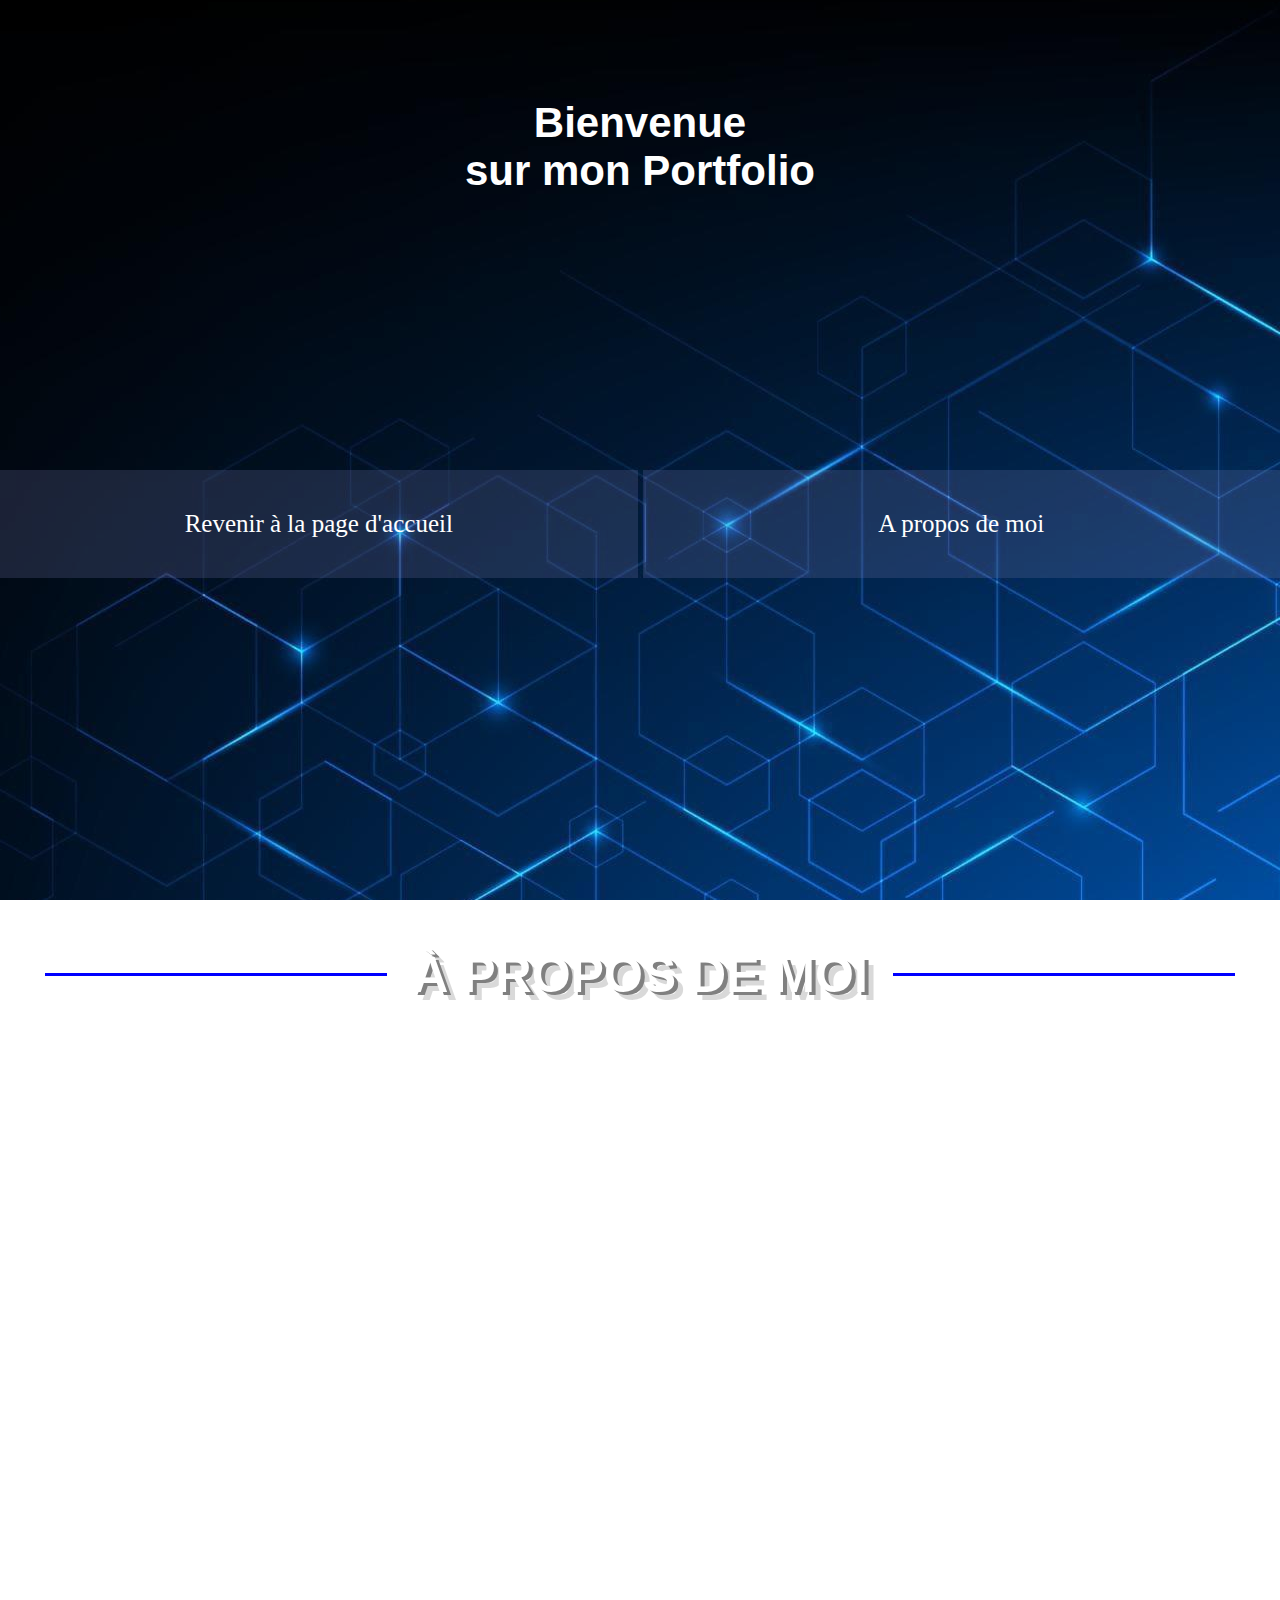
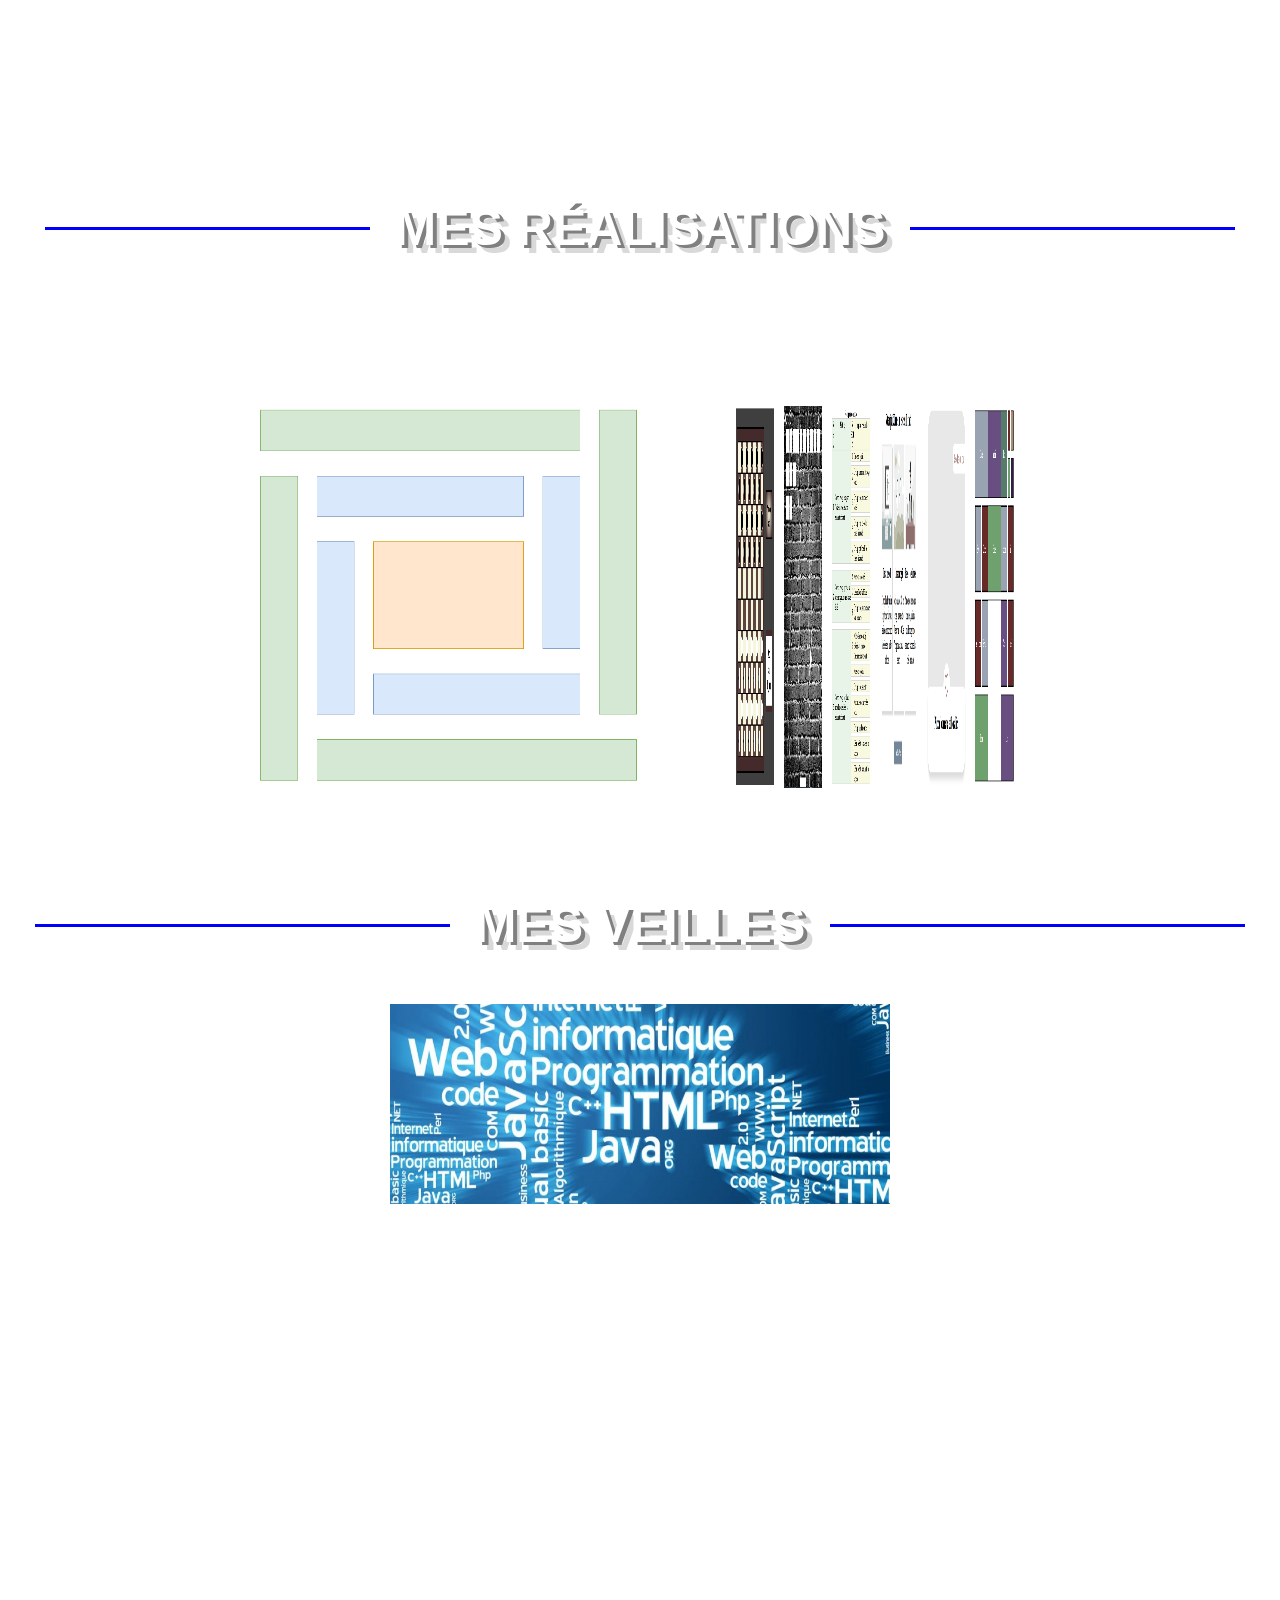
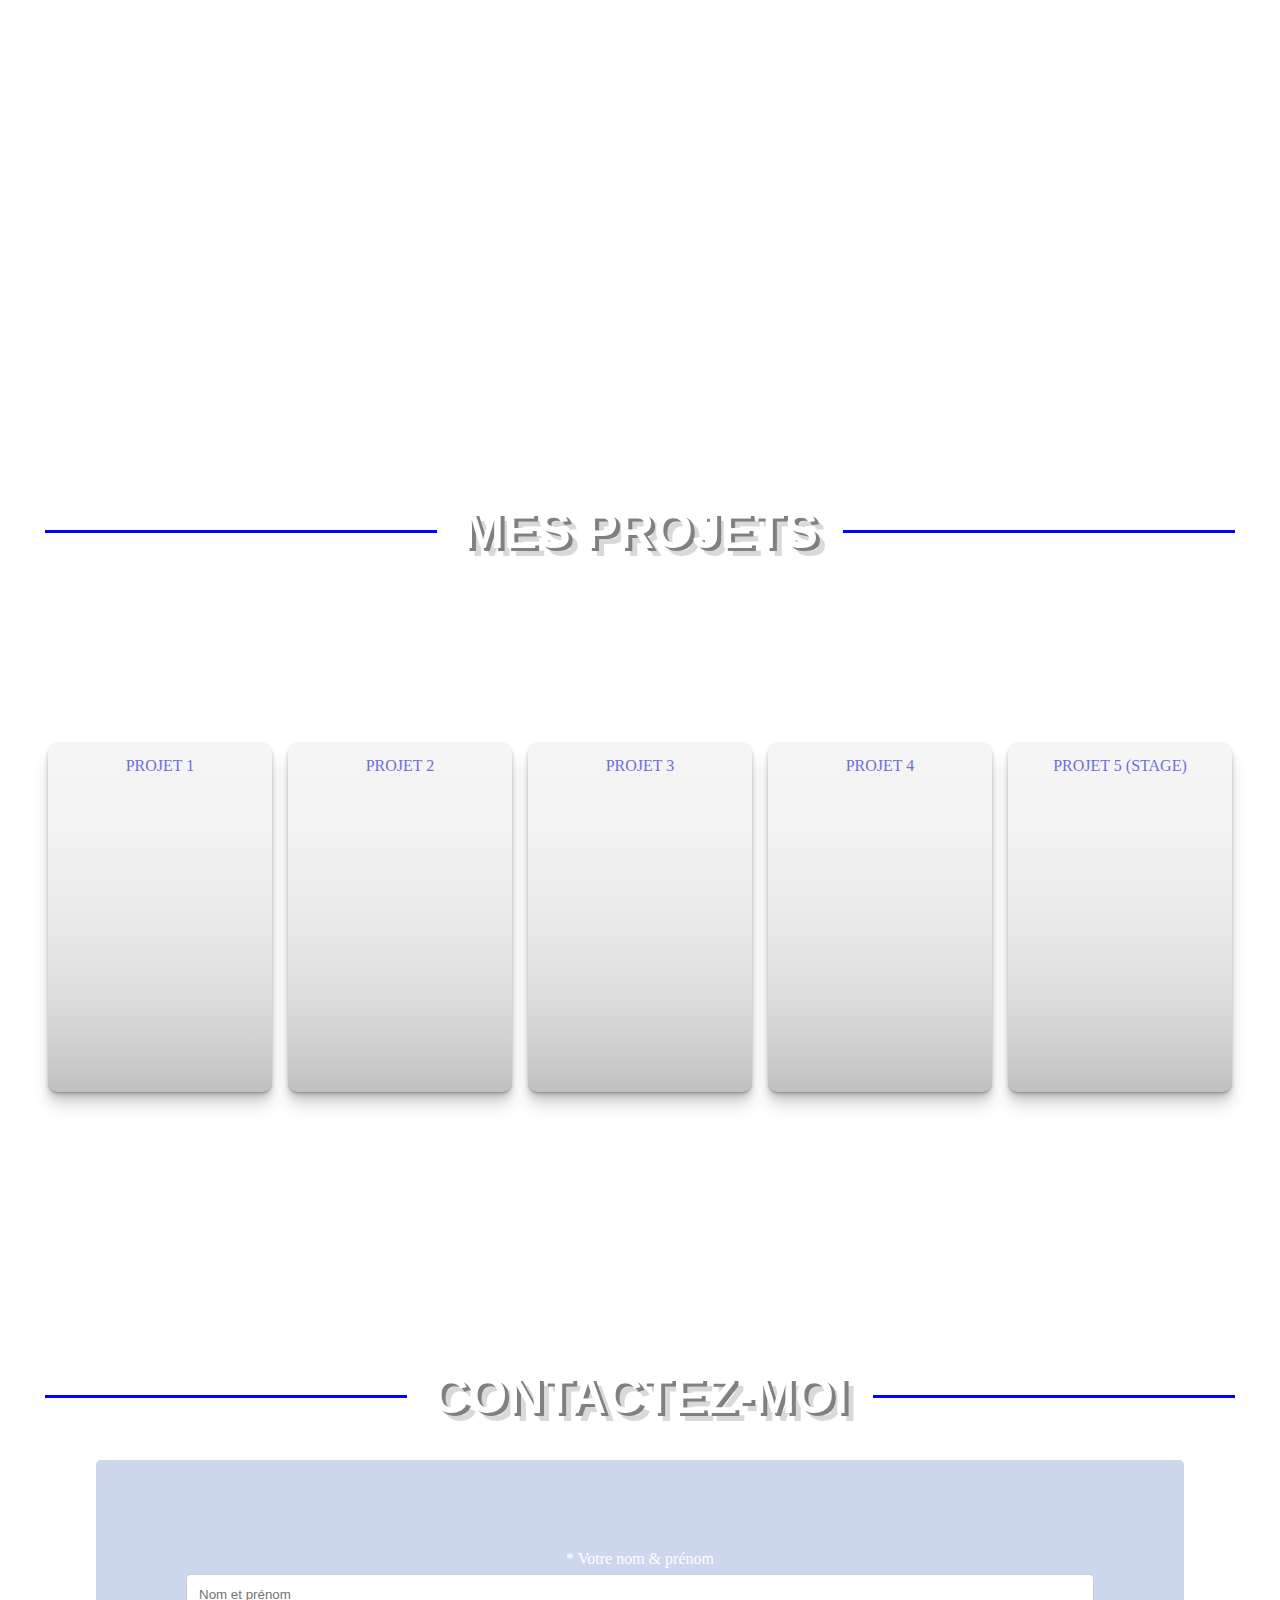
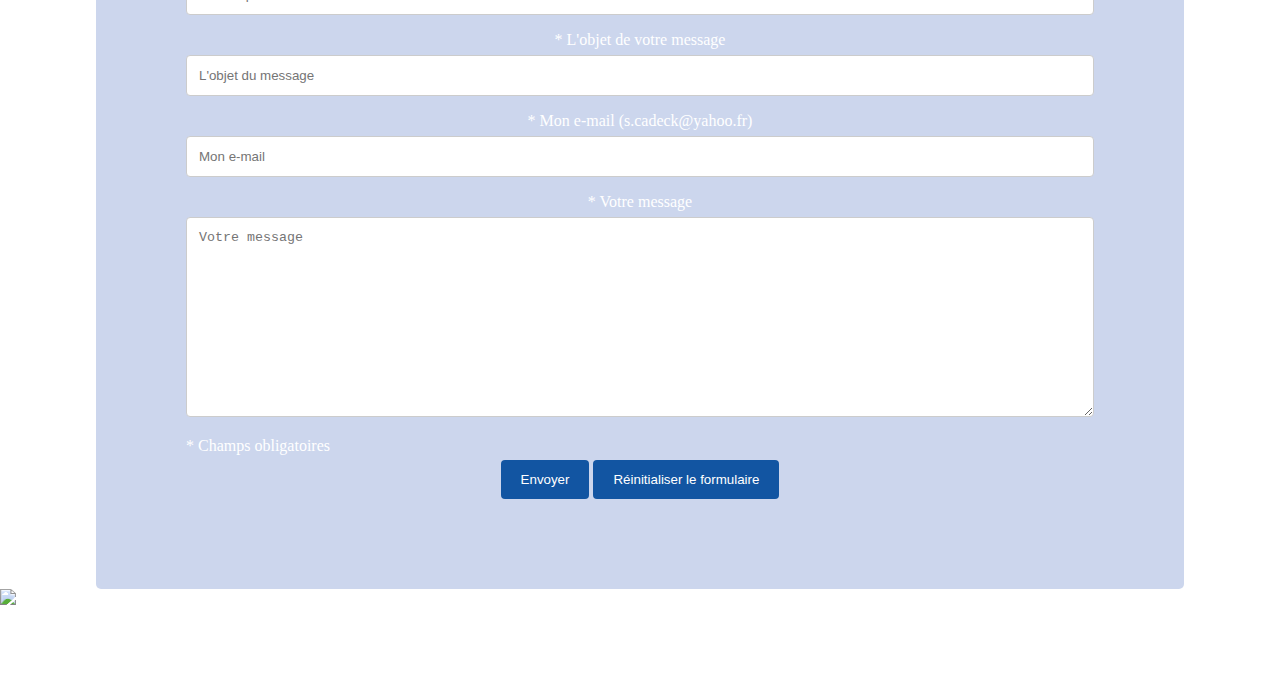
==== commit 64899029: "change cv" ====
--- a/menu.html
+++ b/menu.html
@@ -62,7 +62,7 @@
                     diriger vers le secteur du numérique après avoir effectué de nombreuses recherches sur le
                     métier de
                     développeur informatique.
-                    Je souhaite devenir concepteur développeur d'applications car je suis de nature curieuse. La
+                    J'ai voulu devenir concepteur développeur d'applications car je suis de nature curieuse. La
                     curiosité
                     est primordiale pour un développeur, il doit avoir une culture informatique et web
                     importante, savoir se
@@ -72,7 +72,7 @@
                     rarement seul. Cela permet d'amener à bien le projet établi par le supérieur en répondant
                     aux cahier des
                     charges.<br>
-                    Je veux me diriger vers ce métier pour répondre aux besoins des clients et en amont me
+                    Je me suis dirigé vers ce métier pour répondre aux besoins des clients et en amont me
                     servir de mon
                     esprit analytique pour faire aboutir le projet.
                     Ma rigueur, mon autonomie, ma gestion du stress me permettent de respecter les délais de
@@ -83,22 +83,21 @@
                     aide technique concernant un logiciel pour un client.<br>
                     Ce métier offre des évolutions de carrière, ce qui me motive également à me diriger dans
                     cette voie.</p><br>
-                <p>C'est pourquoi, après des recherches pour trouver un centre de formation et après des tests et
+                <p>C'est pourquoi, après des recherches pour trouver un centre de formation et après un passage de tests et
                     entretiens
                     réussis,
-                    j'effectue une formation de concepteur développeur d'applications au Gréta de Montpellier où
-                    l'apprentissage des langages de formations est très diverse.<br>
-                    J'étudie aussi bien des langages front-end que back-end : HTML, CSS, Bootstrap, JAVASCRIPT, JAVA,
+                    j'ai effectué une formation de concepteur développeur d'applications au Gréta de Montpellier (Titre Professionnel de niveau 6 (Bac +3)) que j'ai obtenu.<br>
+                    J'ai étudié aussi bien des langages front-end que back-end : HTML, CSS, Bootstrap, JAVASCRIPT, JAVA,
                     PHP,
-                    utilisation d'un éditeur de logiciel pour les applications mobiles.<br>
-                    Je manipule le langage SQL, apprend la conception de diagrammes tels que MCD et MLD.
-                    Enfin, je m'exerce à concevoir des maquettes, des storyboards...etc<br>
+                    utilisation d'un "framework" PHP (CodeIgniter) et un éditeur de logiciel pour les applications mobiles.<br>
+                    Je manipule le langage SQL, appris la conception de diagrammes tels que MCD et MLD.
+                    Enfin, je me suis exercé à concevoir des maquettes, des storyboards...etc<br>
                     Pour ma part, j'apprécie plus particulièrement les langages frond-end.</p><br>
 
             </figure>
 
             <p>Pour encore mieux me connaître, vous pouvez télécharger mon CV, cliquez &nbsp;<a
-                    href="assets/doc/CV Cadeck Stéphane.pdf" download="CV_Stéphane_Cadeck">ici.</a></p>
+                    href="assets/doc/CV Stéphane Cadeck.pdf" download="CV_Stéphane_Cadeck">ici.</a></p>
         </div>
 
     </div>
@@ -272,7 +271,7 @@
 
             <div class="card">
                 <div class="content">
-                    <h3 class="size"><em>Projet fil rouge (non terminé)</em></h3>
+                    <h3 class="size"><em>Projet fil rouge</em></h3>
                     <p class="text">Ce projet regroupe différentes sections (une
                         partie Sweep and Keep
                         de cartes de recettes en Javascript,une partie en Java pour la gestion des stocks, une
@@ -282,10 +281,7 @@
                         partie
                         E-commerce, et enfin l'application du site en version mobile avec Android Studio).</p>
                     <br>
-                    <p class="link">Cliquez<a href="assets/img/prochainement.png" target="blank">&nbsp; ICI</a>&nbsp;
-                        pour
-                        voir un
-                        aperçu.</p>
+                    <p>A retrouver sur mon GitHub.</p>
                 </div>
             </div>
 
@@ -322,7 +318,7 @@
                 <label for="sujet">* L'objet de votre message</label>
                 <input type="text" id="sujet" name="Sujet" placeholder="L'objet du message" required="">
 
-                <label for="emailAddress">* Saisissez mon e-mail (voir mon CV)</label>
+                <label for="emailAddress">* Mon e-mail (s.cadeck@yahoo.fr)</label>
                 <input id="emailAddress" type="email" name="Email" placeholder="Mon e-mail" required="">
 
                 <label for="subject">* Votre message</label>
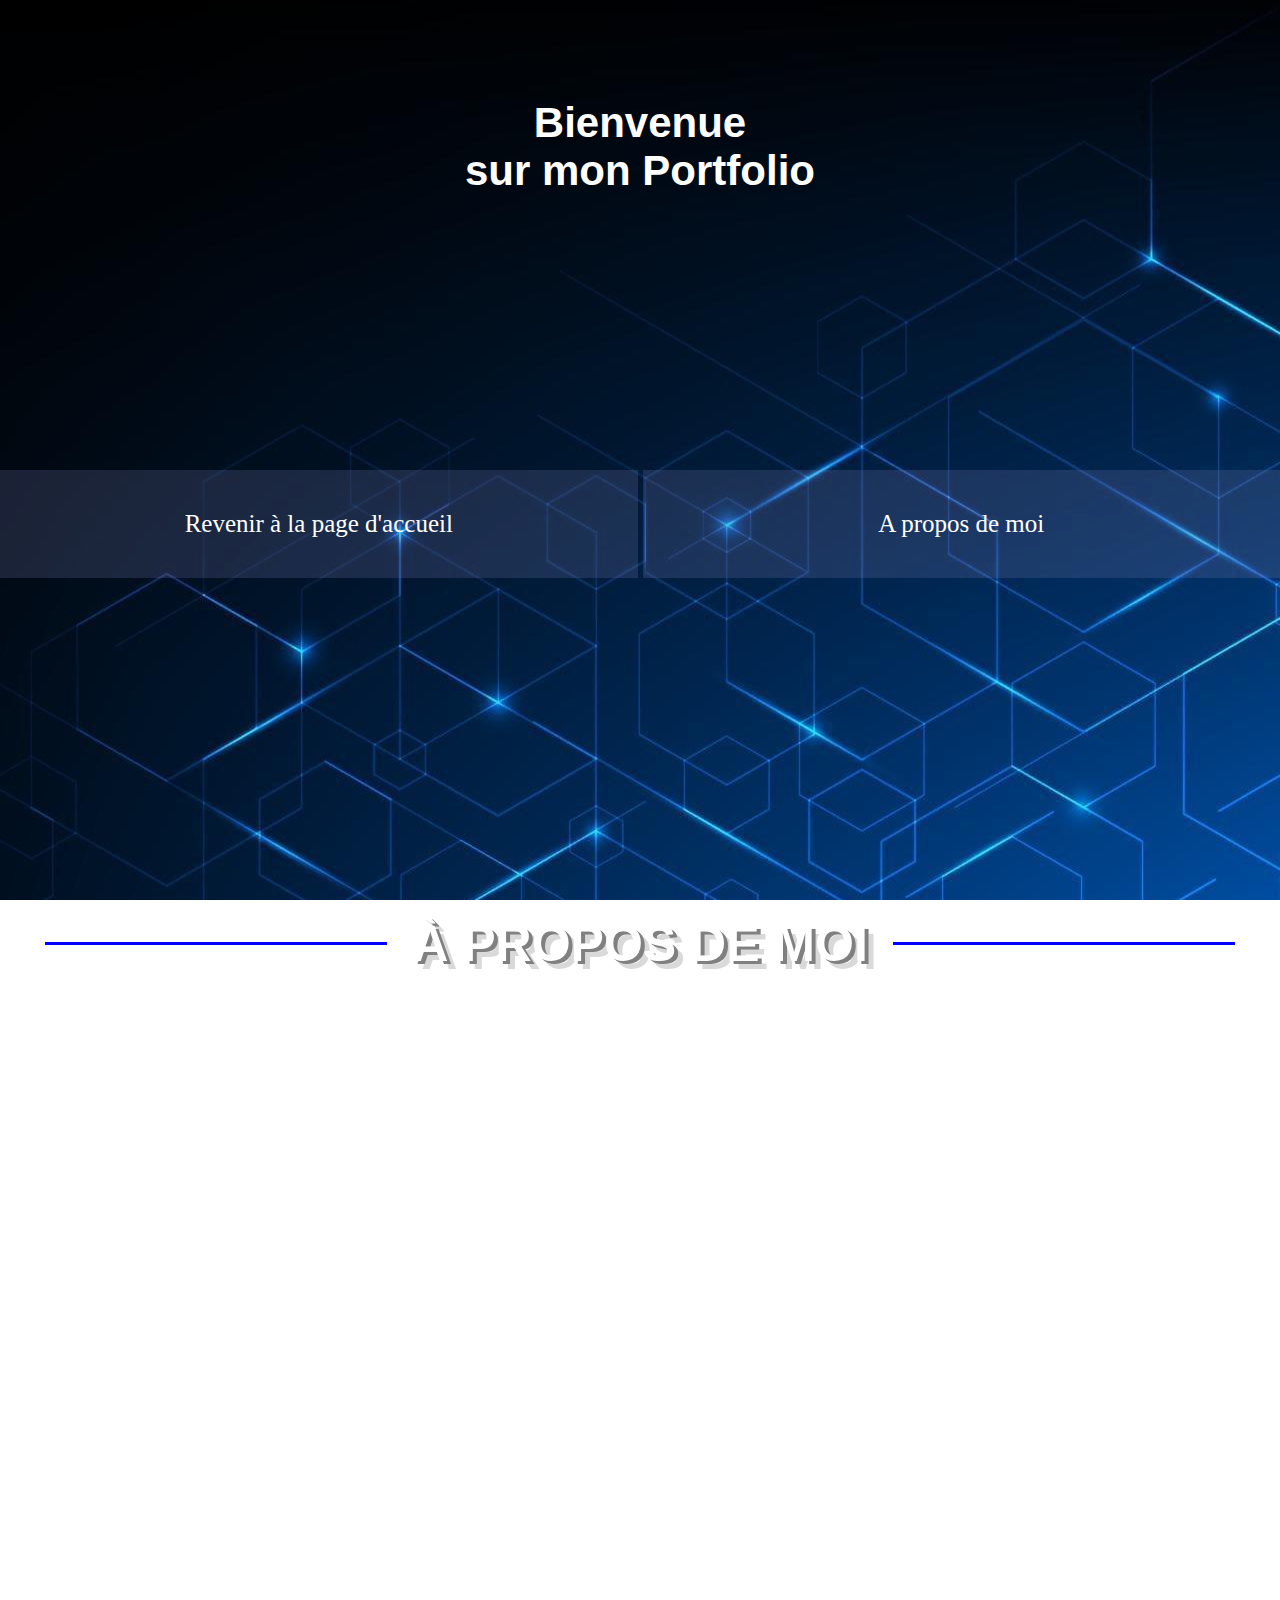
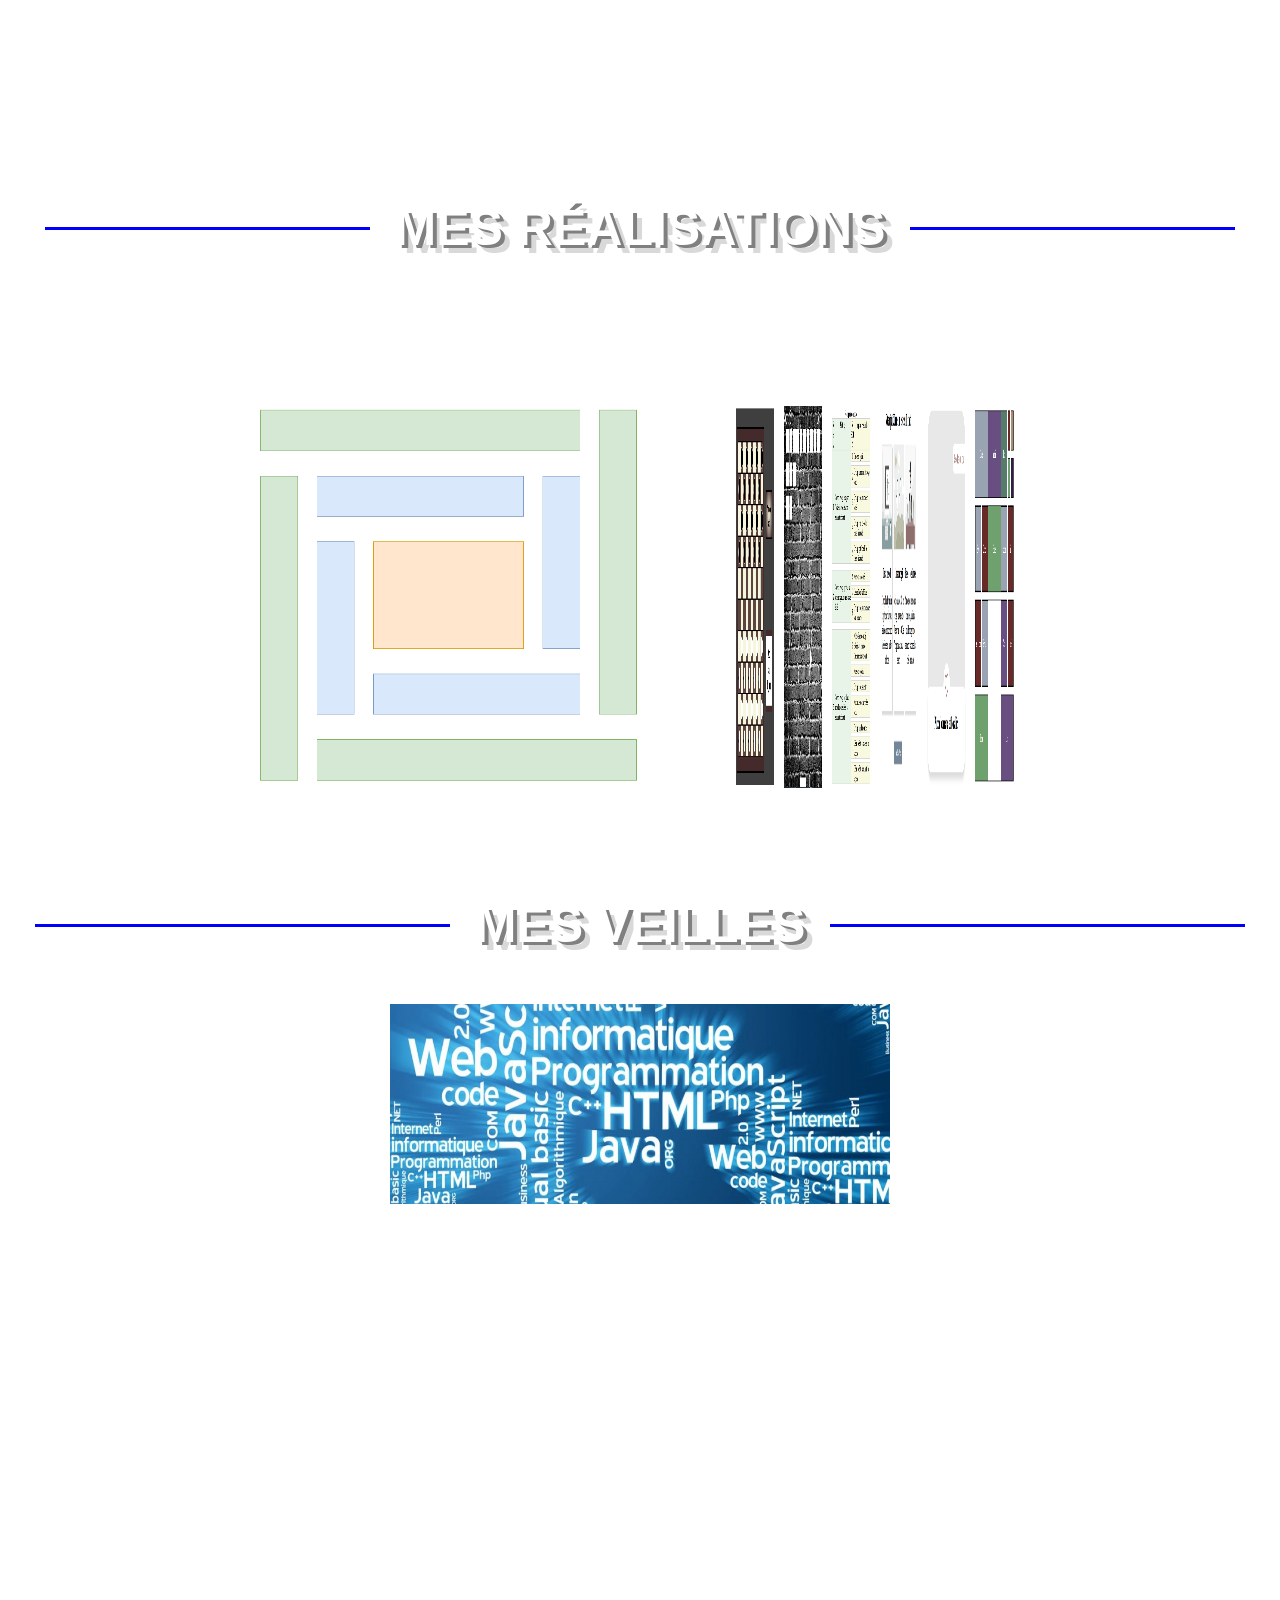
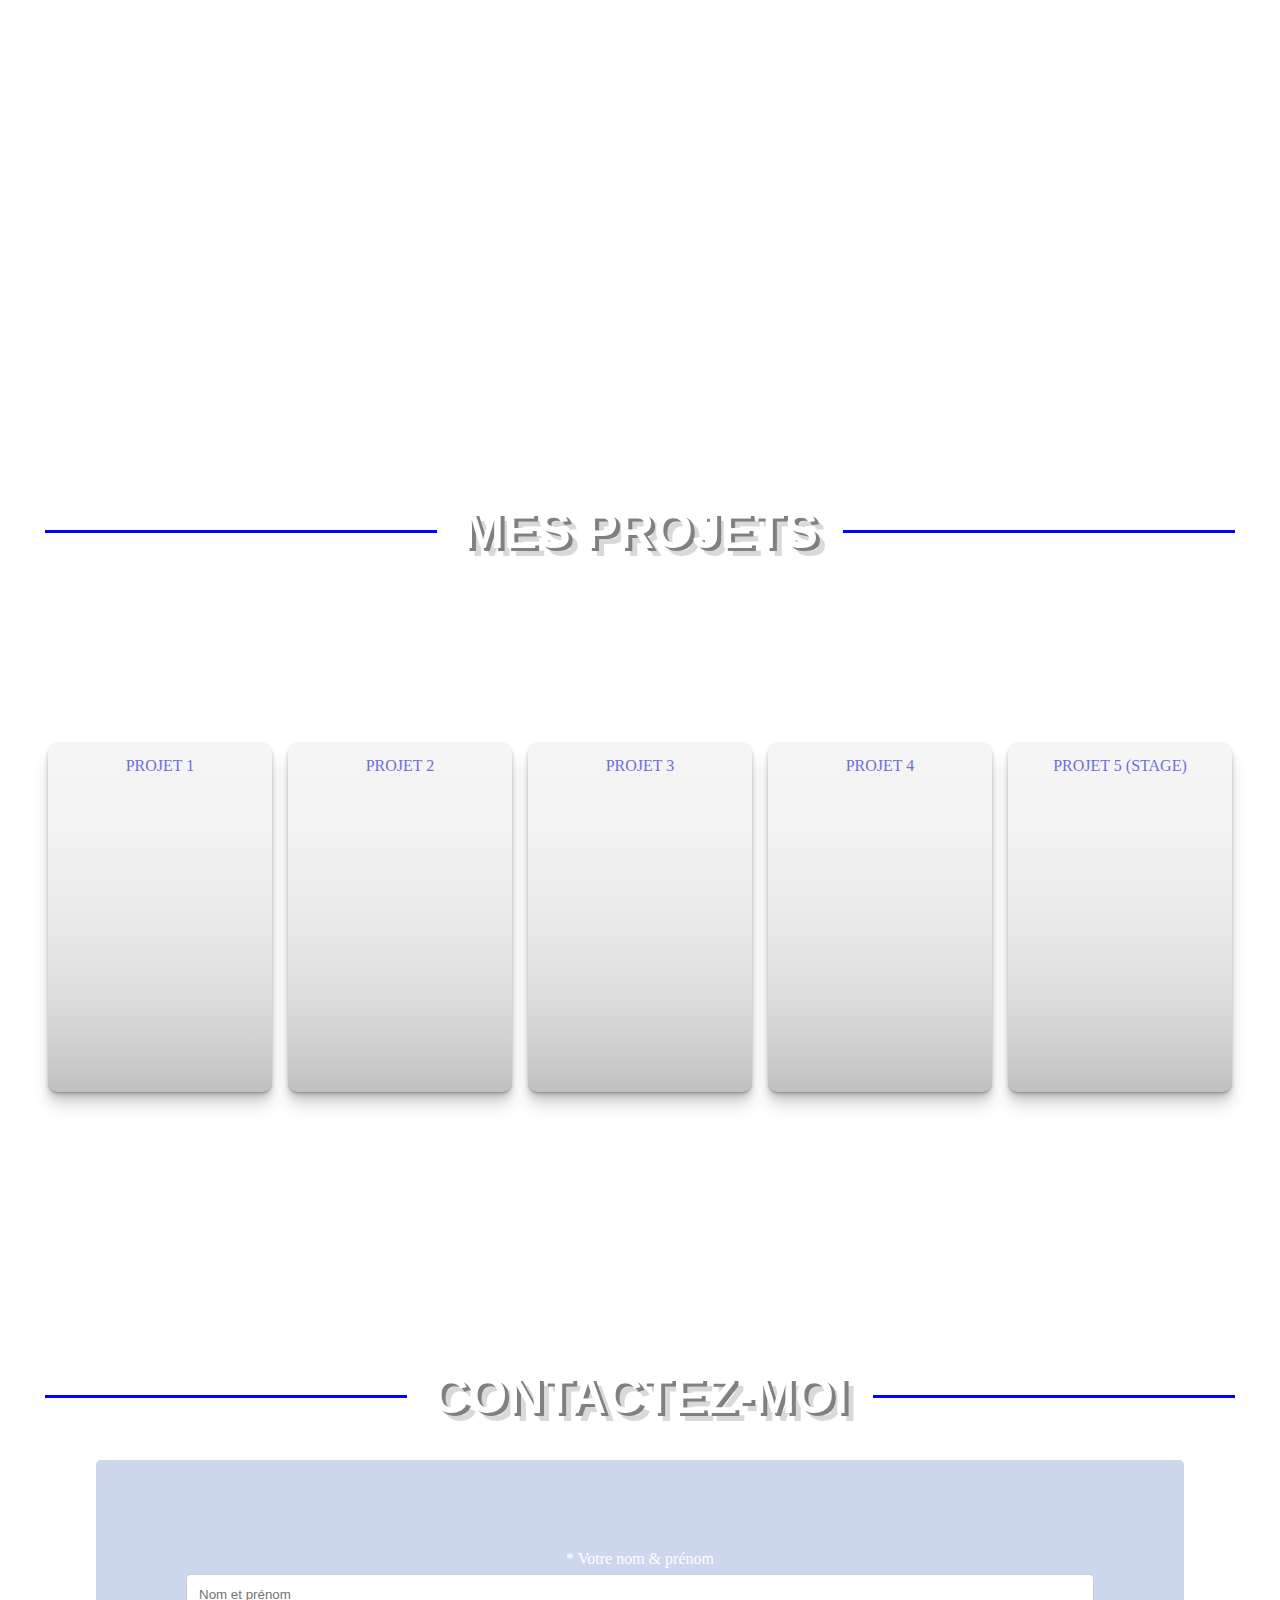
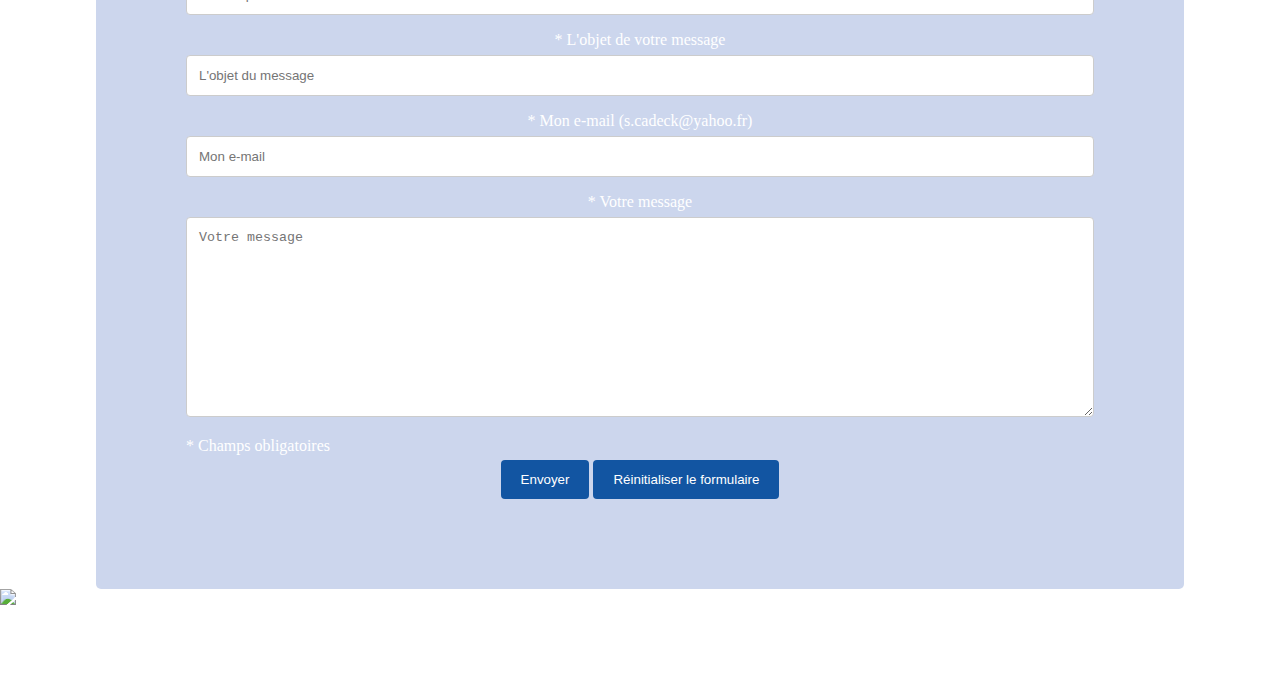
==== commit 5448f85f: "Update about me" ====
--- a/menu.html
+++ b/menu.html
@@ -83,21 +83,27 @@
                     aide technique concernant un logiciel pour un client.<br>
                     Ce métier offre des évolutions de carrière, ce qui me motive également à me diriger dans
                     cette voie.</p><br>
-                <p>C'est pourquoi, après des recherches pour trouver un centre de formation et après un passage de tests et
+                <p>C'est pourquoi, après des recherches pour trouver un centre de formation et après un passage de tests
+                    et
                     entretiens
                     réussis,
-                    j'ai effectué une formation de concepteur développeur d'applications au Gréta de Montpellier (Titre Professionnel de niveau 6 (Bac +3)) que j'ai obtenu.<br>
+                    j'ai effectué une formation de concepteur développeur d'applications au Gréta de Montpellier (Titre
+                    Professionnel de niveau 6 (Bac +3)) que j'ai obtenu.<br>
                     J'ai étudié aussi bien des langages front-end que back-end : HTML, CSS, Bootstrap, JAVASCRIPT, JAVA,
                     PHP,
-                    utilisation d'un "framework" PHP (CodeIgniter) et un éditeur de logiciel pour les applications mobiles.<br>
+                    utilisation d'un "framework" PHP (CodeIgniter) et un éditeur de logiciel pour les applications
+                    mobiles.<br>
                     Je manipule le langage SQL, appris la conception de diagrammes tels que MCD et MLD.
                     Enfin, je me suis exercé à concevoir des maquettes, des storyboards...etc<br>
-                    Pour ma part, j'apprécie plus particulièrement les langages frond-end.</p><br>
+                    Pour ma part, j'apprécie plus particulièrement les langages frond-end.</p>
+                <p>Etant une personne ouverte, je suis aujourd'hui à la recherche d'une opportunité
+                    pour travailler dans le secteur de l'informatique (hors programmation informatique) comme par exemple dans un service support, en tant
+                    qu'administrateur système ou consultant.</p>
 
             </figure>
 
             <p>Pour encore mieux me connaître, vous pouvez télécharger mon CV, cliquez &nbsp;<a
-                    href="assets/doc/CV Stéphane Cadeck.pdf" download="CV_Stéphane_Cadeck">ici.</a></p>
+                    href="assets/doc/CV Stéphane Cadeck cda.pdf" download="CV_Stéphane_Cadeck">ici.</a></p>
         </div>
 
     </div>
